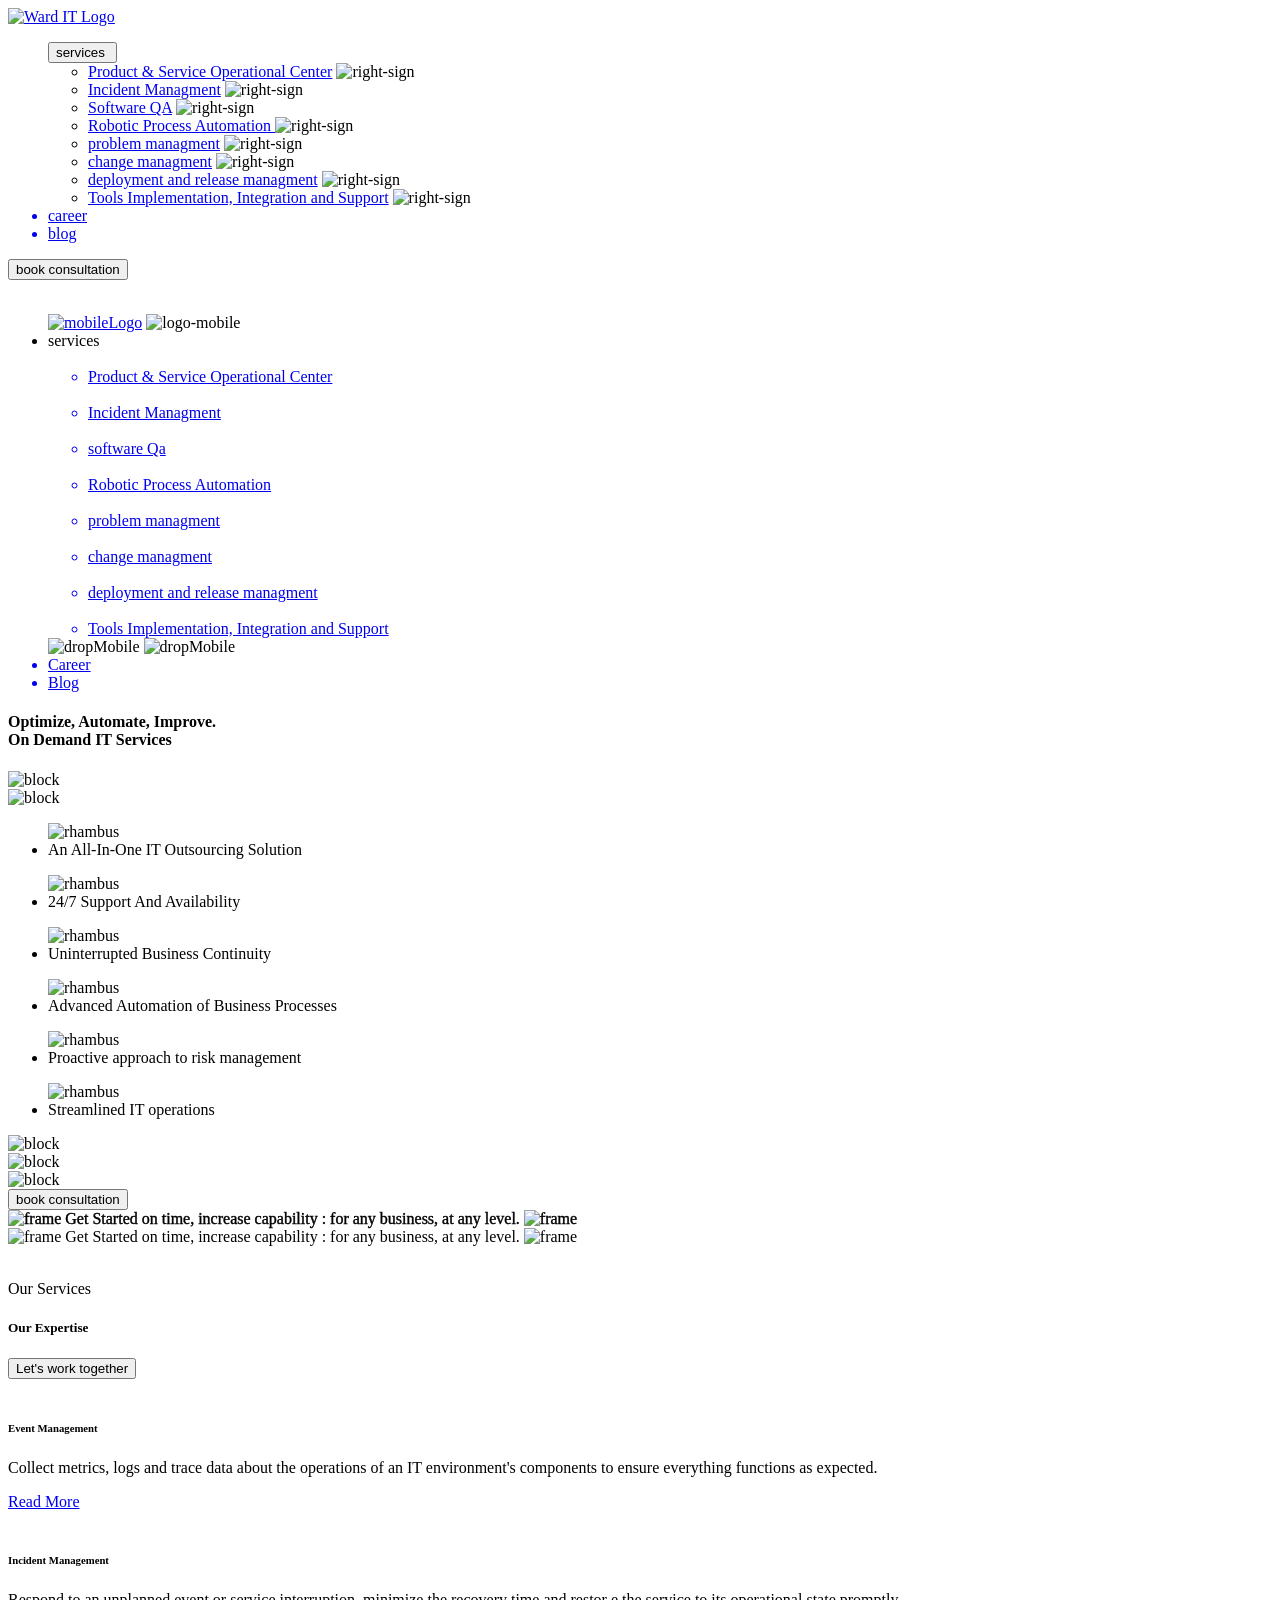
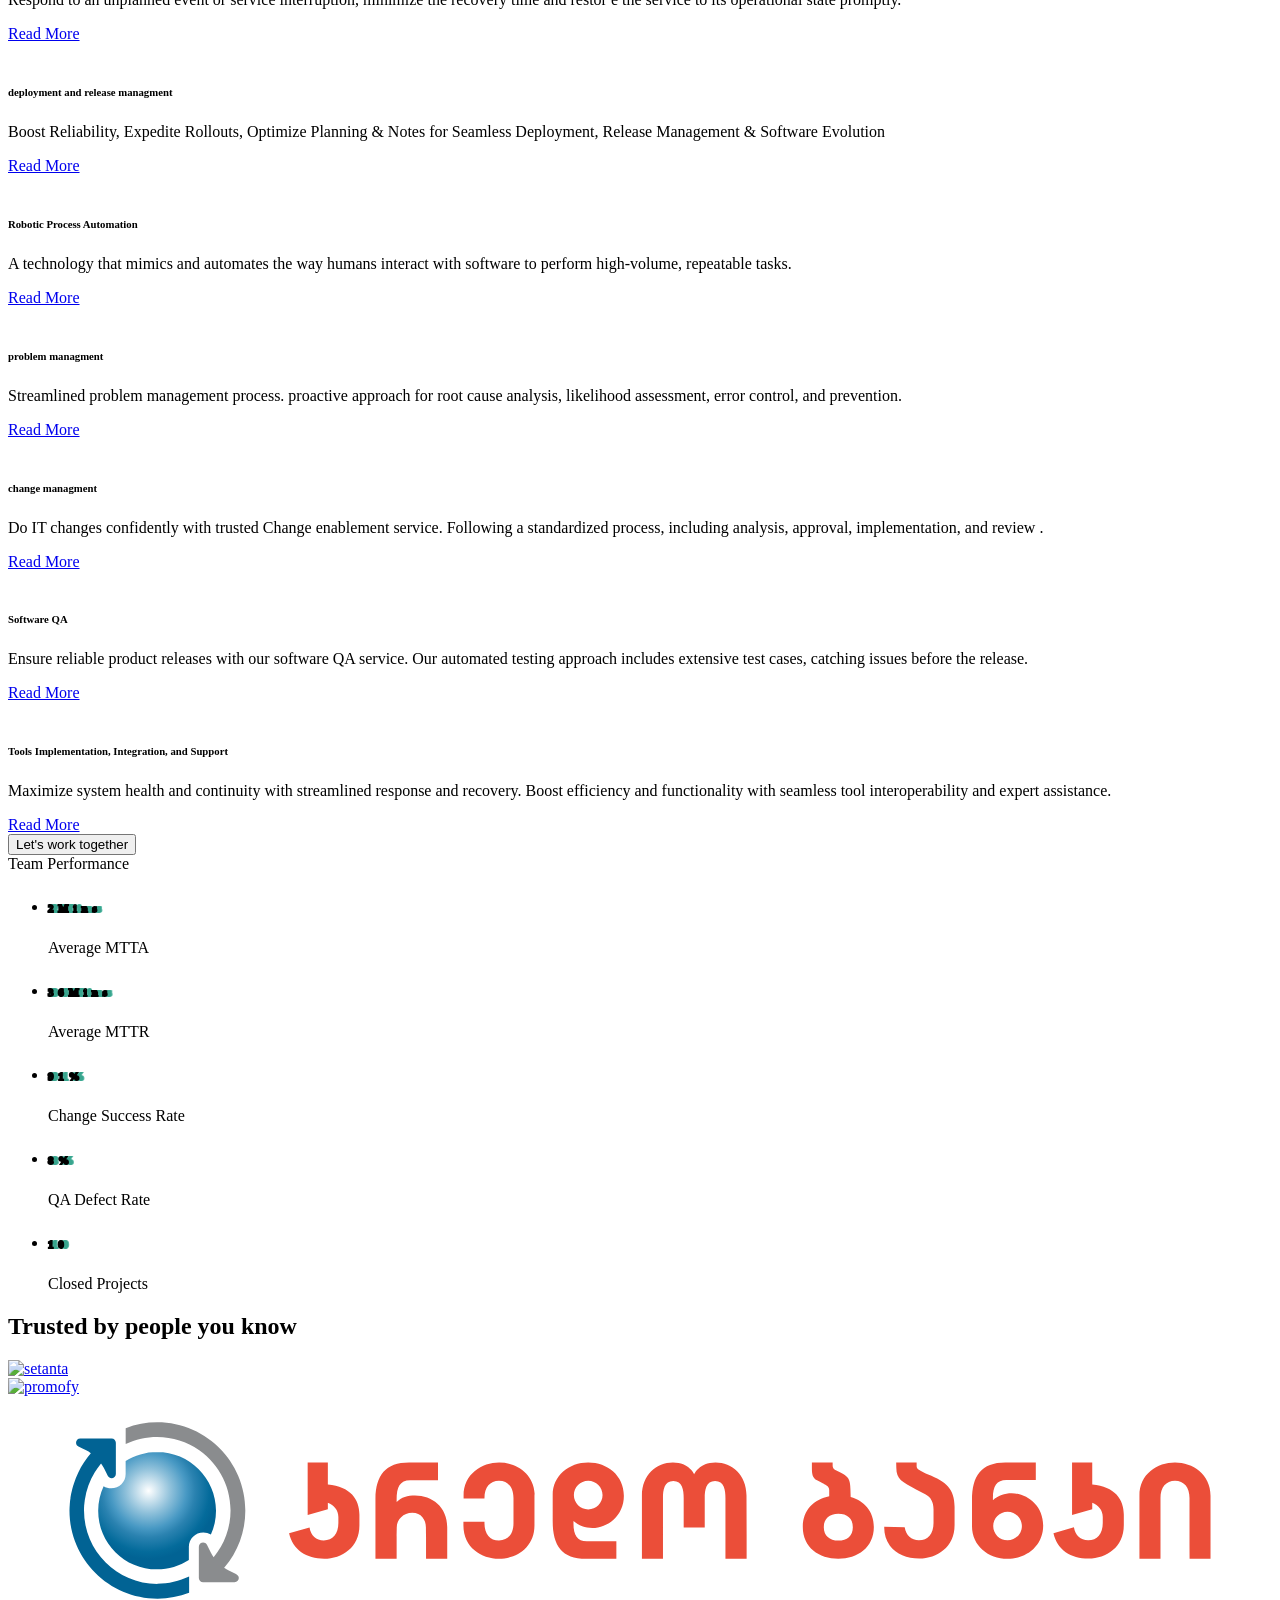
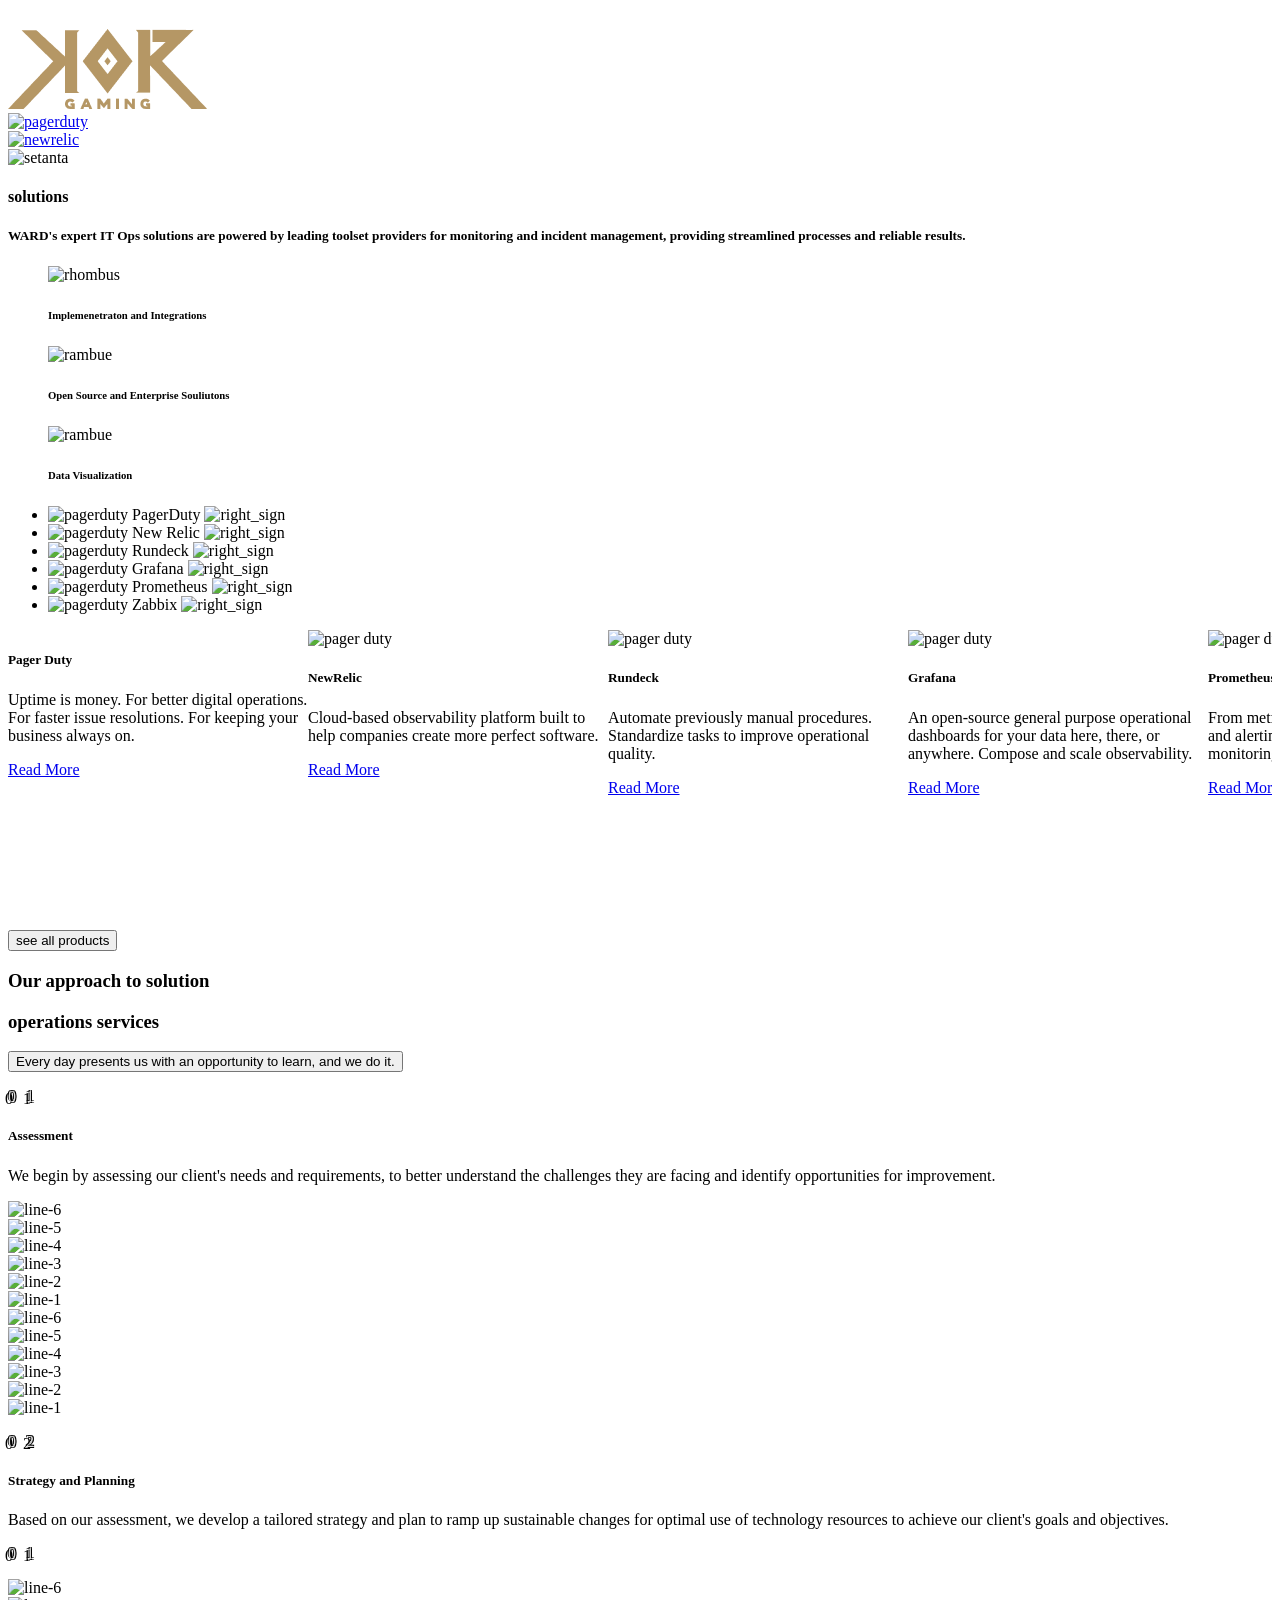
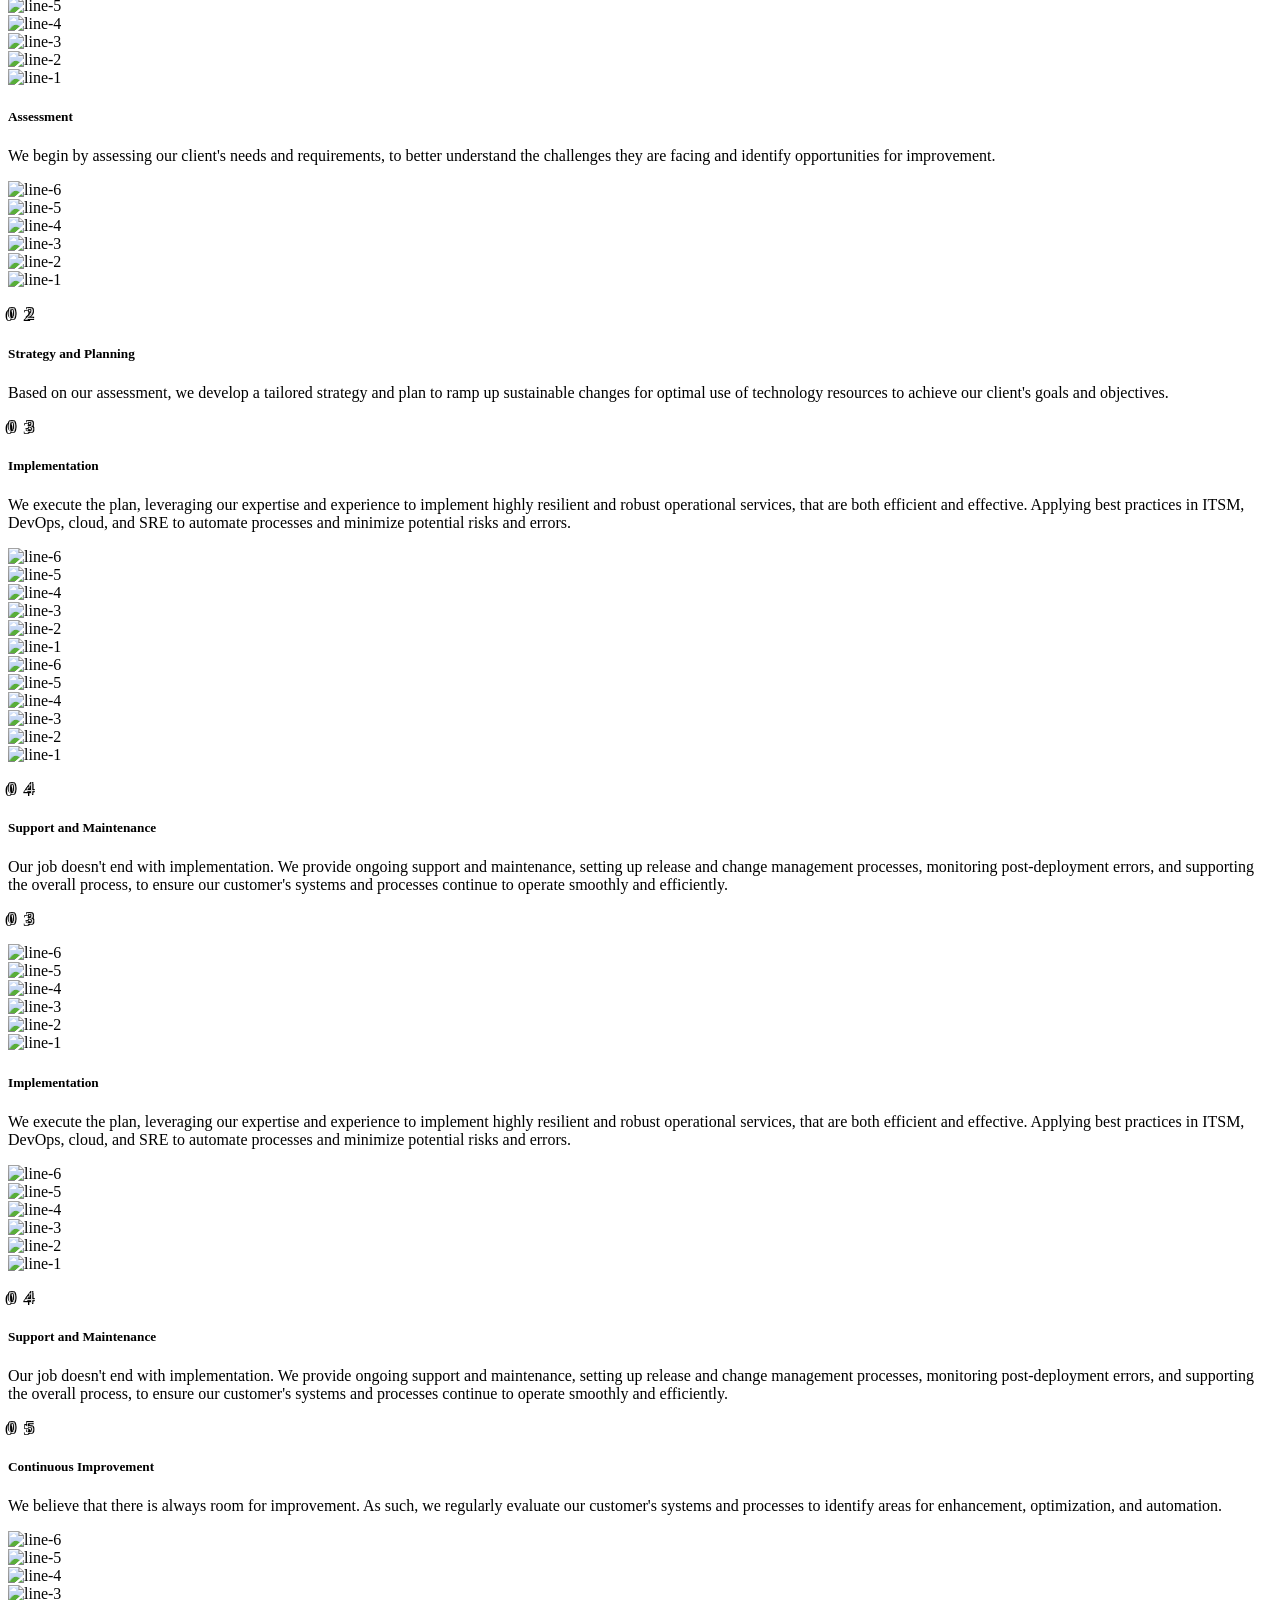
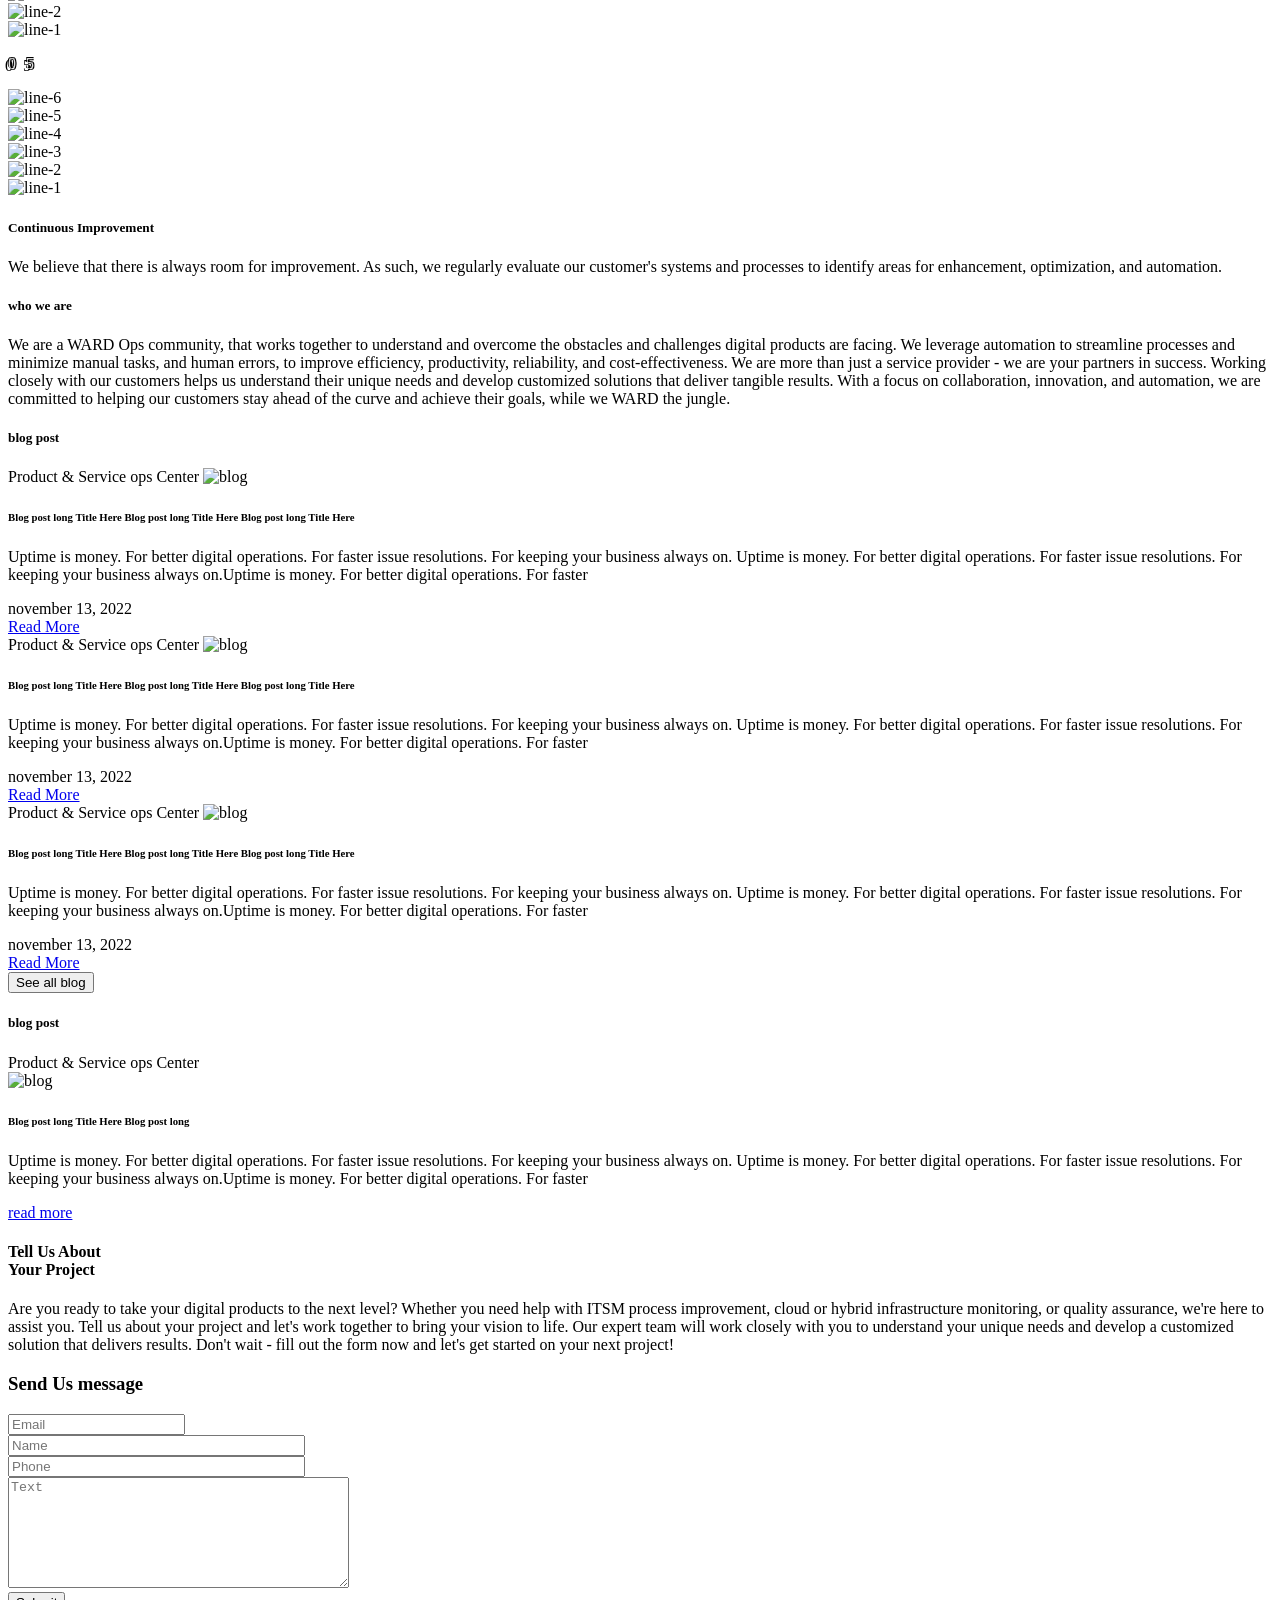
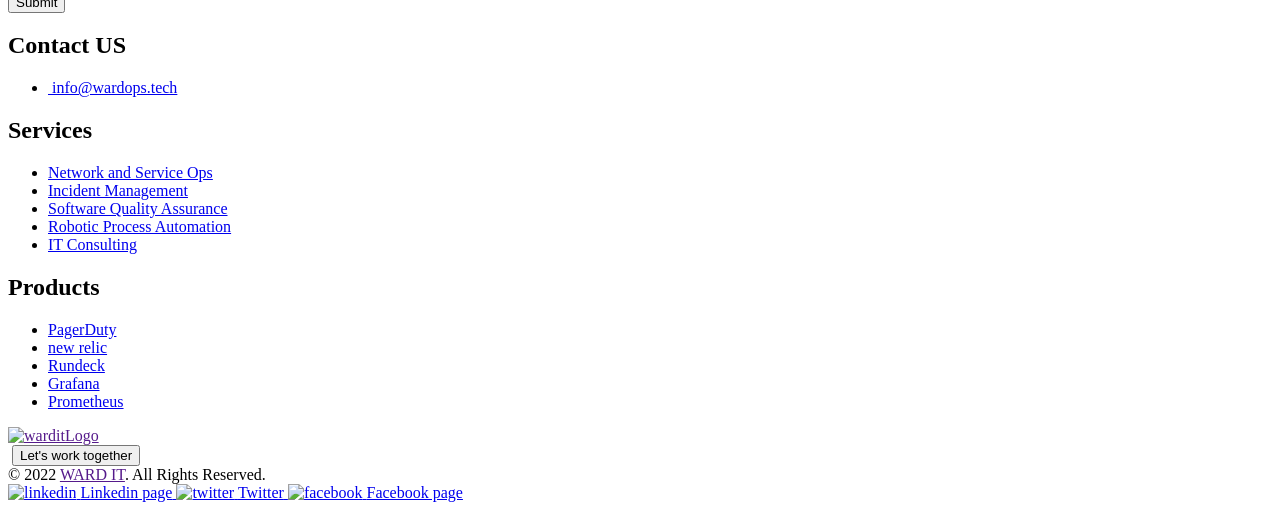
==== index.html @ 25bd75ed "logos" ====
<!DOCTYPE html>
<html lang="en">
   <head>
      <meta charset="UTF-8" />
      <meta http-equiv="X-UA-Compatible" content="IE=edge" />
      <meta name="viewport" content="width=device-width, initial-scale=1.0" />
      <link rel="stylesheet" href="dist/output.css" />
      <link rel="stylesheet" href="src/style.css" />
      <link rel="stylesheet" href="./src/input.css" />
      <link  rel="icon" href="img/common-img/logo-tab.svg">
      <meta name="viewport" content="width=device-width, initial-scale=1, minimum-scale=1, maximum-scale=1" />
      <link rel="stylesheet" href="https://cdn.jsdelivr.net/npm/swiper@9/swiper-bundle.min.css"/>
      <link href="https://assets.calendly.com/assets/external/widget.css" rel="stylesheet">
      <title>Ward Ops</title>
   </head>
   <body>
      <!-- nav bar -->
      <nav id="navbar" class=" navbar bg-wardGreen relative dark:bg-gray-900 border-b-2 border-b-gray-200">
         <div class="flex items-center  w-11/12 m-auto justify-between 2xl:w-9/12 ">
            <div class="flex items-center gap-12">
               <div class="flex items-center gap-4">
                  <a href="index.html" class="flex items-center">
                  <img class="max-lg:py-2" src="img/common-img/logo.svg" alt="Ward IT Logo" />
                  </a>
               </div>
               <div class="items-center hidden lg:flex md:w-auto" id="navbar-sticky">
                  <ul class="flex font-[Roboto] font-normal text-lg leading-6">
                     <div class=" dropdown relative hover:bg-wardSilver flex   hover:border-x hover:font-bold">
                        <div>
                           <button class="flex gap-1 items-end py-6 px-4 capitalize cursor-pointer"  onclick="scrollServices()">
                           <a>services</a>
                           <img src="img/common-img/downward-arrow.svg" alt="">
                           </button>  
                           <div class="dropdown-content hidden absolute z-10 top-[100%] left-[-1%] bg-wardSilver w-[370px]">
                              <div class="flex flex-col  p-2 border-x border-b">
                                 <div>
                                    <ul class="font-thin capitalize">
                                       <li class="flex gap-2 border-b-2 py-2 hover:text-wardGreen hover:gap-3 ">
                                          <a href="network-service.html">Product & Service Operational Center</a>
                                          <img src="img/common-img/right_sign.svg" alt="right-sign">
                                       </li>
                                       <li class="flex gap-2 border-b-2 py-2 hover:text-wardGreen hover:gap-3">
                                          <a href="incident-management.html">Incident Managment</a>
                                          <img src="img/common-img/right_sign.svg" alt="right-sign">
                                       </li>
                                       <li class="flex gap-2 border-b-2 py-2 hover:text-wardGreen hover:gap-3">
                                          <a href="software-qa.html">Software QA</a>
                                          <img src="img/common-img/right_sign.svg" alt="right-sign">
                                       </li>
                                       <li class="flex gap-2 py-2 border-b-2 hover:text-wardGreen hover:gap-3">
                                          <a href="robotic-process.html">Robotic Process Automation </a>
                                          <img  src="img/common-img/right_sign.svg" alt="right-sign">
                                       </li>
                                       <li class="flex gap-2 border-b-2 py-2 hover:text-wardGreen hover:gap-3">
                                         <a href="problem-management.html">problem managment</a>
                                         <img src="img/common-img/right_sign.svg" alt="right-sign">
                                      </li>
                                      <li class="flex gap-2 border-b-2 py-2 hover:text-wardGreen hover:gap-3">
                                         <a href="change-management.html">change managment</a>
                                         <img src="img/common-img/right_sign.svg" alt="right-sign">
                                      </li>
                                      <li class="flex gap-2 border-b-2 py-2 hover:text-wardGreen hover:gap-3">
                                         <a href="realease-deployment-managment.html">deployment and release managment</a>
                                         <img src="img/common-img/right_sign.svg" alt="right-sign">
                                      </li>
                                      <li class="flex gap-2  py-2 hover:text-wardGreen hover:gap-3">
                                       <a href="tools-implementation.html">Tools Implementation, Integration and Support</a>
                                       <img src="img/common-img/right_sign.svg" alt="right-sign">
                                    </li>
                                    </ul>
                                 </div>
                              </div>
                           </div>
                        </div>
                     </div>
                     <div class=" hover:bg-wardSilver hover:border-x hover:font-bold">
                        <!-- <a href="team.html"><li class="mx-4 py-6 capitalize cursor-pointer">team </li></a> -->
                     </div>
                     <div class=" hover:bg-wardSilver hover:border-x hover:font-bold">
                        <a href="career.html"><li class="mx-4 py-6 capitalize cursor-pointer">career</li></a>
                     </div>
                     <div class=" hover:bg-wardSilver hover:border-x hover:font-bold">
                        <a href="blogpost-search.html"><li class="mx-4  py-6 capitalize blog-scroll cursor-pointer" >blog</li></a>
                     </div>
                  </ul>
               </div>
            </div>
            <div class="flex sm:py-1 max-sm:py-0 gap-4">
               <a href="" onclick="Calendly.initPopupWidget({url: 'https://calendly.com/lasha-jojua/ward-ops-book-me'});return false;">
                  <button type="button" class="consultation text-white bg-wardSilver capitalize whitespace-nowrap font-medium border-2 text-sm px-8 py-2.5 text-center mr-2 md:mr-0 max-md:text-xs max-sm:px-2 max-sm:py-1 max-lg:hidden"> book consultation </button>
               </a>
               <div class="flex items-center justify-center lg:hidden">
                  <div class="flex flex-col  relative">
                     <div class="relative">
                        <div class="flex items-baseline cursor-pointer" id="navDrop">
                           <img src="img/common-img/menu-drop.svg" alt="">
                           <path fill-rule="evenodd" d="M10 13.333l6.667-6.666h-13.334L10 13.333zM10 16.667l-6.667-6.666h13.334L10 16.667z"/>
                           </svg>
                        </div>
                     </div>
                  </div>
               </div>
            </div>
         </div>
         <ul class=" hidden duration-500 absolute z-50 pb-5 text-left bg-wardSilver w-full h-[150vh]  capitalize border-2 p-2 text-xl top-[-18%] right-0 mt-2" id="navDropInner">
            <div class="w-11/12 m-auto flex flex-col gap-10">
               <div class="flex pb-2 items-center  justify-between">
                  <a href="index.html"><img class="w-[150px]" src="img/common-img/logo-mobile.svg" alt="mobileLogo"></a>
                  <img class="cursor-pointer" src="img/common-img/navbar-down.svg"  alt="logo-mobile" id="navDropClose">
               </div>
               <li class="capitalize   cursor-pointer">
                  <div class=" flex flex-row justify-between  items-center w-full h-full" id="serviceMobileDropdown">
                     <div class="">services 
                        <div class="absolute w-11/12 hidden    " id="serviceMenuMobile"> 
                           <ul class="flex flex-col gap-5 pt-2 ">
                              <a href="network-service.html">
                                 <div class="flex items-center gap-2 border-b-2 py-2">
                                    <img class="w-[30px] h-[30px]" src="img/services-img/Product service.png" alt="" />
                                    <li class="capitalize whitespace-nowrap  max-sm:text-sm">Product & Service Operational Center</li>
                                 </div>
                              </a>
                              <a href="incident-management.html">
                                 <div class="flex items-center gap-2 border-b-2 py-2">
                                    <img class="w-[30px] h-[30px]" src="img/services-img/incident management.png" alt="" />
                                    <li class="capitalize whitespace-nowrap  max-sm:text-sm">Incident Managment</li>
                                 </div>
                              </a>
                              <a href="software-qa.html">
                                 <div class="flex items-center gap-2 border-b-2 py-2">
                                    <img class="w-[30px] h-[30px]" src="img/services-img/sowftware-QA.png" alt="" />
                                    <li class="capitalize whitespace-nowrap  max-sm:text-sm">software Qa</li>
                                 </div>
                              </a>
                              <a href="robotic-process.html">
                                 <div class="flex items-center gap-2 border-b-2 py-2">
                                    <img class="w-[30px] h-[30px]" src="img/services-img/robotic-process.png" alt="" />
                                    <li class="capitalize whitespace-nowrap  max-sm:text-sm">Robotic Process Automation</li>
                                 </div>
                              </a>
                              <a href="problem-management.html">
                                 <div class="flex items-center gap-2 border-b-2 py-2">
                                    <img class="w-[30px] h-[30px]" src="img/services-img/problem-management.png" alt="" />
                                    <li class="capitalize whitespace-nowrap  max-sm:text-sm">problem managment</li>
                                 </div>
                              </a>
                              <a href="change-management.html">
                                 <div class="flex items-center gap-2 border-b-2 py-2">
                                    <img class="w-[30px] h-[30px]" src="img/services-img/change-management.png" alt="" />
                                    <li class="capitalize whitespace-nowrap  max-sm:text-sm">change managment</li>
                                 </div>
                              </a>
                              <a href="realease-deployment-managment.html">
                                 <div class="flex items-center gap-2 border-b-2 py-2">
                                    <img class="w-[30px] h-[30px]" src="img/services-img/deployment.png" alt="" />
                                    <li class="capitalize whitespace-nowrap  max-sm:text-sm">deployment and release managment</li>
                                 </div>
                              </a>
                              <a href="tools-implementation.html">
                                 <div class="flex items-center gap-2 border-b-2 py-2">
                                    <img class="w-[30px] h-[30px]" src="img/common-img/toolsImlepemtation.svg" alt="" />
                                    <li class="capitalize whitespace-nowrap  max-sm:text-sm">Tools Implementation, Integration and Support</li>
                                 </div>
                              </a>
                           </ul>
                        </div> 
                     </div>
                     <img class=""src="img/common-img/downward-arrow.svg" alt="dropMobile"id="serviceMobileArow_2" >
                     <img class="hidden"  src="img/common-img/downward-arrow-2.svg" alt="dropMobile" id="serviceMobileArow" >
                  </div>
                  </li>
                  <!-- <a href="team.html"><li class=" border-t-2 pt-3 capitalize cursor-pointer">Team</li></a> -->
                  <a href="career.html"><li class="border-t-2 pt-3 capitalize cursor-pointer">Career</li></a>
                  <a href="blogpost-search.html"><li class="border-t-2 pt-3 capitalize cursor-pointer">Blog</li></a>
            </div>
          </ul>
      </nav>
      <!-- init main -->
      <section class="w-full h-[68rem] bg-wardGreen pb-10 pt-40 border-b-2 relative max-lg:h-full max-lg:py-0 max-lg:pt-10">
         <div class="flex w-11/12 m-auto bg-wardGreen 2xl:w-9/12">
            <div class="font-[Roboto] font-normal">
               <!-- init list -->
               <h4 class="inline-block text-[80px] max-lg:pt-20 font-[Policemen] max-lg:text-6xl max-md:text-4xl max-sm:text-3xl max-sm:whitespace-normal"> Optimize, Automate, Improve. <br class="max-xl:hidden" /> On Demand IT Services </h4>
               <!-- landing block for mobile -->
               <div class="flex justify-between gap-10 flex-row lg:hidden">
                  <div class="">
                     <img src="img/big-block/block_1.svg" alt="block" />
                  </div>
                  <div class="">
                     <img src="img/big-block/block_2.svg" alt="block" />
                  </div>
               </div>
               <div class="flex flex-col gap-3">
                  <ul class="flex items-center gap-4 py-2 mt-8 text-2xl">
                     <img src="img/common-img/silver-rhombus.svg" alt="rhambus" />
                     <li class="whitespace-nowrap capitalize max-sm:whitespace-normal max-sm:text-sm"> An All-In-One IT Outsourcing Solution </li>
                  </ul>
                  <ul class="flex items-center gap-4 py-2 text-2xl">
                     <img src="img/common-img/silver-rhombus.svg" alt="rhambus" />
                     <li class="whitespace-nowrap capitalize max-sm:whitespace-normal max-sm:text-sm"> 24/7 Support And Availability </li>
                  </ul>
                  <ul class="flex items-center gap-4 py-2 text-2xl">
                     <img src="img/common-img/silver-rhombus.svg" alt="rhambus" />
                     <li class="whitespace-nowrap capitalize max-sm:whitespace-normal max-sm:text-sm"> Uninterrupted Business Continuity </li>
                  </ul>
                  <ul class="flex items-center gap-4 py-2 text-2xl">
                     <img src="img/common-img/silver-rhombus.svg" alt="rhambus" />
                     <li class="whitespace-nowrap capitalize max-sm:whitespace-normal max-sm:text-sm"> Advanced Automation of Business Processes </li>
                  </ul>
                  <ul class="flex items-center gap-4 py-2 text-2xl">
                     <img src="img/common-img/silver-rhombus.svg" alt="rhambus" />
                     <li class="whitespace-nowrap capitalize max-sm:whitespace-normal max-sm:text-sm"> Proactive approach to risk management </li>
                  </ul>
                  <ul class="flex items-center gap-4 py-2 text-2xl">
                     <img src="img/common-img/silver-rhombus.svg" alt="rhambus" />
                     <li class="whitespace-nowrap capitalize max-sm:whitespace-normal max-sm:text-sm"> Streamlined IT operations</li>
                  </ul>
               </div>
            </div>
            <!-- landing blocks -->
            <div class="max-lg:hidden">
               <div class="absolute left-[63%] top-[24%] max-2xl:top-[30%]">
                  <img class="" src="img/big-block/block_1.svg " alt="block" />
               </div>
               <div class="absolute left-[75%] top-[10%] max-xl:hidden">
                  <img src="img/big-block/block_2.svg" alt="block" />
               </div>
               <div class="absolute left-[91%] top-[30%] max-sm:top-[40%]">
                  <img src="img/big-block/block_3.svg" alt="block" />
               </div>
            </div>
         </div>
         <div class="hidden max-lg:flex max-lg:justify-center max-lg:py-5">
            <a href="" onclick="Calendly.initPopupWidget({url: 'https://calendly.com/lasha-jojua/ward-ops-book-me'});return false;">
            <button type="button" class="consultation text-white bg-wardSilver capitalize whitespace-nowrap font-medium border-2 text-sm px-8 py-2.5 text-center mr-2   "> book consultation </button>
            </a>
         </div>
         <div class="flex mt-8 max-sm:mt-2 max-lg:hidden">
            <div class="w-full flex items-center mt-1 py-2 gap-10 justify-center border-y-2 rotate-[-7.77deg] max-lg:rotate-0">
               <div class="text-slider flex gap-6 items-center ">
                  <img class="w-10 h-full max-md:hidden" src="img/common-img/frame-rhombus.svg" alt="frame"/>
                  <span class="font-[Policemen] whitespace-nowrap text-[44px]  max-2xl:text-[35px] max-xl:text-[30px] max-lg:text-[24px] max-md:text-[18px] max-sm:text-[18px] "> Get Started on time, increase capability : for any business, at any level. </span>
                  <img class="w-10 h-full max-md:hidden" src="img/common-img/frame-rhombus.svg" alt="frame"/>
               </div>
            </div>
         </div>
         <div class="flex mt-8 max-sm:mt-2 lg:hidden">
            <div class="w-full flex items-center mt-1 py-2 gap-10 justify-center border-y-2 rotate-[-7.77deg] max-lg:rotate-0">
               <div class=" flex gap-6 items-center ">
                  <img class="w-10 h-full max-md:hidden" src="img/common-img/frame-rhombus.svg" alt="frame"/>
                  <span class="font-[Policemen] whitespace-nowrap text-[44px]  max-2xl:text-[35px] max-xl:text-[30px] max-lg:text-[24px] max-md:text-[18px] max-sm:text-[12px] "> Get Started on time, increase capability : for any business, at any level. </span>
                  <img class="w-10 h-full max-md:hidden" src="img/common-img/frame-rhombus.svg" alt="frame"/>
               </div>
            </div>
         </div>
         <div onclick=scrollServices()  class="flex cursor-pointer m-auto items-center flex-col gap-2 absolute top-[84%] left-[75%]  max-sm:left-[75%] max-sm:top-[80%] max-lg:hidden">
            <div class="animate-bounce">
               <img src="img/common-img/service-sign.svg" alt="" />
            </div>
            <div class="whitespace-nowrap text-xl font-[Noto Sans] ">
                  <p  class="cursor-pointer">  Our Services</p>
            </div>
         </div>
      </section>
      
      <!-- service section -->
      <section class="bg-wardSilver" id="scrollServices" >
         <div class="w-10/12 m-auto 2xl:w-9/12  md:border-b-2 ">
            <!-- service-header -->
            <div class="border-b-[2px]">
               <div class="flex w-10/12 m-auto justify-between gap-10 max-sm:border-0 max-sm:gap-2">
                  <div class="flex item-center py-8 max-md:justify-center max-md:w-full">
                     <h5 class="uppercase  text-8xl font-[Policemen] max-lg:text-4xl max-sm:text-2xl text-darkGray">Our Expertise </h5>
                  </div>
                  <div class="flex items-center gap-10 max-md:hidden">
                     <div class="w-[2px] h-full bg-[#000]"></div>
                    <a href="career.html"><button class="hover_button text-lg capitalize border-2 py-[12px] px-[48px] bg-wardGreen whitespace-nowrap max-md:text-sm max-md:border-1 max-sm:px-[4px] max-sm:text-sm max-sm:py-[2px]"> Let's work together </button></a>
                  </div>
               </div>
            </div>
            <!-- services divisions -->
            <div class="w-11/12 m-auto 2xl:w-10/12" >
               <div class="flex justify-between border-b-2 gap-10 max-md:flex-col">
                  <!-- service-inner-1 -->
                  <div class="w-[49%] relative service-inner-1  mt-16 max-md:border-b-2 max-md:w-full">
                     <div class="flex items-center gap-10">
                        <img src="img/services-img/Product service.png" alt="" />
                        <h6 class="normal-case font-[Noto Sans] font-medium text-[24px] max-lg:text-[18px] max-sm:text-[14px]"> Event Management</h6>
                     </div>
                     <div class="flex flex-col py-5">
                        <div class="pb-8 max-md:pb-10">
                           <p class="normal-case text-[24px] font-[Noto Sans] max-lg:text-[18px] max-sm:text-[14px]"> Collect metrics, logs and trace data about the operations of an IT environment's components to ensure everything functions as expected.</p>
                        </div>
                        <div class="absolute top-[85%] right-[-2%] max-md:top-[80%] max-md:right-0">
                           <a href="network-service.html"><span class="font-semibold py-2 px-1 md:hover:bg-wardGreen">Read More</span></a>
                        </div>
                     </div>
                  </div>
                  <!-- end service-inner-1 -->
                  <div class="w-[2px] h-[full] bg-[#000]"></div>
                  <!-- service-inner-2 -->
                  <div class="w-[49%] relative service-inner-2 mt-16 max-md:mt-1 max-md:w-full">
                     <div class="flex items-center gap-10">
                        <img src="img/services-img/incident management.png" alt="" />
                        <h6 class="capitalize font-[Noto Sans] font-medium text-[24px] max-lg:text-[18px] max-sm:text-[14px]"> Incident Management </h6>
                     </div>
                     <div class="flex flex-col py-5">
                        <div class="pb-8 max-md:pb-10">
                           <p class="normal-case text-[24px] font-[Noto Sans] max-lg:text-[18px] max-sm:text-[14px]"> Respond to an unplanned event or service interruption, minimize the recovery time and restor e the service to its operational state promptly.</p>
                        </div>
                        <div class="absolute top-[85%] right-[-0%] max-md:top-[80%] max-md:right-0">
                           <a href="incident-management.html"><span class="font-semibold py-2 px-1  md:hover:bg-wardGreen  ">Read More</span></a>
                        </div>
                     </div>
                  </div>
               </div>
               <div class="flex justify-between border-b-2 gap-10 max-md:flex-col">
                  <!-- service-inner-3 -->
                  <div class="w-[49%] relative service-inner-1 mt-16 max-md:border-b-2 max-md:w-full">
                     <div class="flex items-center gap-10">
                        <img src="img/services-img/rocket.png" alt="" />
                        <h6 class="capitalize font-[Noto Sans] font-medium text-[24px] max-lg:text-[18px] max-sm:text-[14px]"> deployment and release managment </h6>
                     </div>
                     <div class="flex flex-col py-5">
                        <div class="pb-8 max-md:pb-10">
                           <p class="normal-case text-[24px] font-[Noto Sans] max-lg:text-[18px] max-sm:text-[14px]"> Boost Reliability, Expedite Rollouts, Optimize Planning & Notes for Seamless Deployment, Release Management & Software Evolution</p>
                        </div>
                        <div class="absolute top-[85%] right-[-2%] max-md:top-[80%] max-md:right-0">
                           <a href="realease-deployment-managment.html"><span class="font-semibold py-2 px-1 md:hover:bg-wardGreen">Read More</span></a>
                        </div>
                     </div>
                  </div> 
                  <!-- end service-inner-3 -->
                  <div class="w-[2px] h-[full] bg-[#000]"></div>
                  <!-- service-inner-4 -->
                  <div class="w-[49%] relative service-inner-2 mt-16 max-md:mt-1 max-md:w-full">
                     <div class="flex items-center gap-10">
                        <img src="img/services-img/robotic-process.png" alt="" />
                        <h6 class="capitalize font-[Noto Sans] font-medium text-[24px] max-lg:text-[18px] max-sm:text-[14px]"> Robotic Process Automation </h6>
                     </div>
                     <div class="flex flex-col py-5">
                        <div class="pb-8 max-md:pb-10">
                           <p class="normal-case text-[24px] font-[Noto Sans] max-lg:text-[18px] max-sm:text-[14px]"> A technology that mimics and automates the way humans interact with software to perform high-volume, repeatable tasks. </p>
                        </div>
                        <div class="absolute top-[85%] right-[-0%] max-md:top-[80%] max-md:right-0">
                           <a href="robotic-process.html"><span class="font-semibold py-2 px-1 md:hover:bg-wardGreen">Read More</span></a>
                        </div>
                     </div>
                  </div>
               </div>
               <div class="flex justify-between border-b-2 gap-10 max-md:flex-col">
                  <!-- service-inner-5 -->
                  <div class="w-[49%] relative service-inner-1 mt-16 max-md:border-b-2 max-md:w-full">
                     <div class="flex items-center gap-10">
                        <img src="img/services-img/idea.png" alt="" />
                        <h6 class="capitalize font-[Noto Sans] font-medium text-[24px] max-lg:text-[18px] max-sm:text-[14px]"> problem managment </h6>
                     </div>
                     <div class="flex flex-col py-5">
                        <div class="pb-8 max-md:pb-10">
                           <p class="normal-case text-[24px] font-[Noto Sans] max-lg:text-[18px] max-sm:text-[14px]"> Streamlined problem management process. proactive approach for root cause analysis, likelihood assessment, error control, and prevention.</p>
                        </div>
                        <div class="absolute top-[85%] right-[-2%] max-md:top-[80%] max-md:right-0">
                           <a href="problem-management.html"><span class="font-semibold py-2 px-1 md:hover:bg-wardGreen">Read More</span></a>
                        </div>
                     </div>
                  </div>
                  <!-- end service-inner-5 -->
                  <div class="w-[2px] h-[full] bg-[#000]"></div>
                  <!-- service-inner-6 -->
                  <div class="w-[49%] relative service-inner-2 mt-16 max-md:mt-1 max-md:w-full">
                     <div class="flex items-center gap-10">
                        <img src="img/services-img/change .png" alt="" />
                        <h6 class="capitalize font-[Noto Sans] font-medium text-[24px] max-lg:text-[18px] max-sm:text-[14px]"> change managment </h6>
                     </div>
                     <div class="flex flex-col py-5">
                        <div class="pb-8 max-md:pb-10">
                           <p class="normal-case text-[24px] font-[Noto Sans] max-lg:text-[18px] max-sm:text-[14px]">Do IT changes confidently with trusted Change enablement service. Following a standardized process, including analysis, approval, implementation, and review .</p>
                        </div>
                        <div class="absolute top-[85%] right-[-0%] max-md:top-[80%] max-md:right-0">
                           <a href="change-management.html"><span class="font-semibold  py-2 px-1 md:hover:bg-wardGreen">Read More</span></a>
                        </div>
                     </div>
                  </div>
               </div>
               <div class="flex justify-between gap-10 max-md:gap-2 max-md:flex-col">
                  <!-- service-inner-7 -->
                  <div class="w-[49%] relative service-inner-1 mt-16 max-md:border-b-2 max-md:w-full">
                     <div class="flex items-center gap-10">
                        <img src="img/services-img/sowftware-QA.png" alt="" />
                        <h6 class="capitalize font-[Noto Sans] font-medium text-[24px] max-lg:text-[18px] max-sm:text-[14px]"> Software QA </h6>
                     </div>
                     <div class="flex flex-col py-5">
                        <div class="pb-8 max-md:pb-10">
                           <p class="normal-case text-[24px] font-[Noto Sans] max-lg:text-[18px] max-sm:text-[14px]">Ensure reliable product releases with our software QA service. Our automated testing approach includes extensive test cases, catching issues before the release.</p>
                        </div>
                        <div class="absolute top-[85%] right-[-2%] max-md:top-[80%] max-md:right-0">
                           <a href="software-qa.html"><span class="font-semibold py-2 px-1 md:hover:bg-wardGreen">Read More</span></a>
                        </div>
                     </div>
                  </div>
                  <!-- end service-inner-7 -->
                  <div class="w-[2px] h-[full] bg-[#000]"></div>
                  <!-- service-inner-8 -->
                  <div class="w-[49%] relative service-inner-1 mt-16 max-md:border-b-2 max-md:w-full">
                     <div class="flex items-center gap-10">
                        <img src="img/services-img/tools.svg" alt="" />
                        <h6 class="capitalize font-[Noto Sans] font-medium text-[24px] max-lg:text-[18px] max-sm:text-[14px]"> Tools Implementation, Integration, and Support  </h6>
                     </div>
                     <div class="flex flex-col py-5">
                        <div class="pb-8 max-md:pb-10">
                           <p class="normal-case text-[24px] font-[Noto Sans] max-lg:text-[18px] max-sm:text-[14px]">Maximize system health and continuity with streamlined response and recovery. Boost efficiency and functionality with seamless tool interoperability and expert assistance.</p>
                        </div>
                        <div class="absolute top-[85%] right-[-0%] max-md:top-[80%] max-md:right-0">
                           <a href="tools-implementation.html"><span class="font-semibold py-2 px-1 md:hover:bg-wardGreen">Read More</span></a>
                        </div>
                     </div>
                  </div>
               </div>
            </div>
            <div class=" flex justify-center  md:hidden py-12">
               <div class="  bg-[#000]"></div>
               <a href="career.html"><button class=" text-lg capitalize border-2 mt-[10px] py-[12px] px-[48px] bg-wardGreen whitespace-nowrap max-md:text-sm max-md:border-1 max-sm:px-[6px] max-sm:text-sm max-sm:py-2 "> Let's work together </button></a>
            </div>
         </div>
      </section>
      <!-- service end -->
      <!-- performance metrics -->
      <section class="bg-wardSilver">
        <div class="w-10/12 m-auto pt-[100px] 2xl:w-9/12">
            <div class="flex justify-center">
               <span class="font-[Policemen] text-8xl uppercase  text-center p-12 border-t-2 border-b-2 bg-wardGreen max-md:text-4xl text-darkGray">Team Performance</span>
            </div>
            <div class="pt-20 counters">
               <ul class="flex flex-row gap-2 items-center lg:items-baseline  justify-between max-lg:flex-col max-lg:gap-5 max-lg:  max-lg:justify-center">
                  <li class="flex flex-col text-center gap-8 items-center">
                     <h6 class="mymove_2 text-right font-[sans-serif] text-[70px] leading-[55px] font-bold counter" >2Mins</h6>
                     <span class="capitalize text-[18px] leading-[27px] font-[sans-serif] font-medium">Average MTTA</span>
                  </li>
                  <li class="flex flex-col text-center gap-8 items-center">
                     <h6 class="mymove_2 text-right font-[sans-serif] text-[70px] leading-[55px] font-bold counter" >36Mins</h6>
                     <span class="capitalize text-[18px] leading-[27px] font-[sans-serif] font-medium">Average MTTR</span>
                  </li>
                  <li class="flex flex-col  text-center gap-8 items-center">
                     <h6 class="mymove_2 text-right font-[sans-serif] text-[70px] leading-[55px] font-bold counter" >91%</h6>
                     <span class="capitalize text-[18px] leading-[27px] font-[sans-serif] font-medium">Change Success Rate</span>
                  </li>
                  <li class="flex flex-col text-center gap-8 items-center">
                     <h6 class="mymove_2 text-right font-[sans-serif] text-[70px] leading-[55px] font-bold counter" >8%</h6>
                     <span class="capitalize text-[18px] leading-[27px] font-[sans-serif] font-medium">QA Defect Rate</span>
                  </li>
                  <li class="flex flex-col text-center gap-8 items-center">
                     <h6 class="mymove_2 text-right font-[sans-serif] text-[70px] leading-[55px] font-bold counter" >10</h6>
                     <span class="capitalize text-[18px] leading-[27px] font-[sans-serif] font-medium">Closed Projects</span>
                  </li>
               </ul>
            </div>
         </div>
      </section>
      <!-- customers -->
      <section class="bg-wardSilver">
         <div>
            <div class="flex justify-center pt-20 py-10">
               <h2 class=" uppercase whitespace-nowrap text-8xl font-[Policemen] bg-wardGreen max-md:text-xl max-lg:text-4xl  p-6 border-y-2 text-darkGray "> Trusted by people you know </h2>
            </div>
            <div class="w-full max-lg:hidden">
               <div class=" border-2  m-auto py-10  ">
                  <div class="flex  justify-center  gap-16 items-center">  
                     <div class="w-[150px] h-[40px]">
                        <a href="https://app.setantasports.com" target="_blank">
                        <img src="img/common-img/setanta.png" alt="setanta">
                     </a>
                     </div>
                     <div class="w-[150px] h-[full] ">
                        <a href="https://www.promofy.app/" target="_blank">
                        <img src="img/common-img/prom.png" alt="promofy">
                     </a>
                     </div>
                     <div class="w-[150px] h-[full] ">
                        <a href="https://www.credo.ge/" target="_blank">
                        <img src="img/common-img/Credo.svg" alt="credo">
                     </a>
                     </div>
                     <div class="w-[150px] h-[full] ">
                        <a href="" target="_blank">
                        <img src="img/common-img/Kor.png" alt="Kor">
                     </a>
                     </div>
                     <div class="w-[150px] h-[full] ">
                        <a href="https://www.pagerduty.com/" target="_blank">
                        <img src="img/partners/pagerduty-2.svg" alt="pagerduty">
                     </a>
                     </div>
                     <div class="w-[150px] h-[full] ">
                        <a href="https://newrelic.com/lp/developersignup-wglp?utm_medium=cpc&utm_source=google&utm_campaign=EVER-GREEN_BRAND_SEARCH_BRAND_EMEA_CENTRAL_EN&utm_network=g&utm_keyword=new%20relic&utm_device=c&_bt=665547826057&_bm=e&_bn=g&cq_cmp=12301448298&cq_con=117946535935&cq_plac=&l5_source=googleads&l5_cid=12301448298&l5_adid=665547826057&mkt_network=g&gad_source=1&gclid=Cj0KCQjwsoe5BhDiARIsAOXVoUvU7EvWDFrcVA6Jgq5ucBySImRAiFpChsnuli7-ZtORIddhIMX5jxcaAnNcEALw_wcB" target="_blank">
                        <img src="img/partners/newrelic.svg" alt="newrelic">
                     </a>
                     </div>
                  </div>
               </div>
            </div>
           
            <div class="w-full lg:hidden ">
               <div class="swiper mySwiper_1 border-2">
                  <div class="swiper-wrapper flex items-center ">
                     <div class="swiper-slide pl-3">
                        <div class="py-10">
                           <img src="img/common-img/setanta.png" alt="setanta">
                        </div>
                     </div>
                     <div class="swiper-slide">
                        <div class="py-10">
                           <img src="img/common-img/prom.png" alt="promofy">
                        </div>
                     </div>
                     <div class="swiper-slide">
                        <div class="py-10">
                           <img src="img/partners/pagerduty-2.svg" alt="pagerduty">
                        </div>
                     </div>
                     <div class="swiper-slide pr-3">
                        <div class="py-10 ">
                           <img src="img/partners/newrelic.svg" alt="newrelic">
                        </div>
                     </div>
                  </div>
               </div>
            </div>
         </div>
      </section>
      <!-- product inner -->
      <section class='bg-wardSilver pt-[100px]'>
         <div class="flex w-11/12 m-auto border-t-[2px] border-b-[2px] max-lg:flex-col max-lg:border-b-0 2xl:w-9/12">
            <div class="flex w-[40%] items-center justify-center bg-wardGreen max-lg:w-full max-lg:py-5 max-lg:border-b-2">
               <h4 class="uppercase font-[Policemen] py-14 px-[70px] text-8xl max-xl:text-6xl max-sm:text-4xl"> solutions </h4>
            </div>
            <div class="flex flex-col p-10 gap-2 border-l-[2px] max-lg:border-l-0 max-lg:border-b-2">
               <h5 class="font-[Roboto] font-normal text-[21px] text-darkGray leading-[28px]">WARD's expert IT Ops solutions are powered by leading toolset providers for monitoring and incident management, providing streamlined processes and reliable results.</h5>
               <ul class="flex items-center gap-5 mt-5">
                  <img src="img/common-img/green-rhombus.svg" alt="rhombus" />
                  <h6 class="font-[Roboto] font-normal text-[18px] text-darkGray leading-[24px]">Implemenetraton and Integrations</h6>
               </ul>
               <ul class="flex items-center gap-5">
                  <img src="img/common-img/green-rhombus.svg" alt="rambue" />
                  <h6 class="font-[Roboto] font-normal text-[18px] text-darkGray leading-[24px]">Open Source and Enterprise Souliutons</h6>
               </ul>
               <ul class="flex items-center gap-5">
                  <img src="img/common-img/green-rhombus.svg" alt="rambue" />
                  <h6 class="font-[Roboto] font-normal text-[18px] text-darkGray leading-[24px]">Data ​Visualization</h6>
               </ul>
            </div>
         </div>
      </section>
      <section class="bg-wardSilver">
         <div class="flex items-start w-9/12 m-auto gap-5 py-20  2xl:w-8/12 max-lg:flex-col max-lg:gap-10 ">
            <div class="w-[40%] max-lg:w-full  max-lg:items-center max-lg:hidden">
               <ul class="flex flex-col   gap-5">
                  <li class="flex  items-center gap-6  " onclick="goToSlide(0)">
                     <div class="flex sliderHover  gap-5 p-1 cursor-pointer items-center hover:bg-wardGreen " id="sliderHover">
                        <img src="img/products/PageDuty.svg" alt="pagerduty">
                        <span class="block text-2xl capitalize ">PagerDuty</span>
                        <img class="rightSign_none hidden" src="img/common-img/rightSign.svg" alt="right_sign" id="rightSign_none">
                     </div>
                  </li>
                  <li class="flex  items-center gap-6  " onclick="goToSlide(1)">
                     <div class="flex sliderHover  gap-5 p-1 cursor-pointer items-center hover:bg-wardGreen " id="sliderHover">
                        <img src="img/products/NewRelic.svg" alt="pagerduty">
                        <span class="block text-2xl capitalize ">New Relic</span>
                        <img class="rightSign_none  hidden" src="img/common-img/rightSign.svg" alt="right_sign" id="rightSign_none">
                     </div>
                  </li>
                  <li class="flex  items-center gap-6  " onclick="goToSlide(2)">
                     <div class="flex sliderHover  gap-5 p-1 cursor-pointer items-center hover:bg-wardGreen " id="sliderHover">
                        <img src="img/products/Rundeck.svg" alt="pagerduty">
                        <span class="block text-2xl capitalize ">Rundeck</span>
                        <img class="rightSign_none  hidden" src="img/common-img/rightSign.svg" alt="right_sign" id="rightSign_none">
                     </div>
                  </li>
                  <li class="flex  items-center gap-6  " onclick="goToSlide(3)">
                     <div class="flex sliderHover  gap-5 p-1 cursor-pointer items-center hover:bg-wardGreen " id="sliderHover">
                        <img src="img/products/Grafana.svg" alt="pagerduty">
                        <span class="block text-2xl capitalize ">Grafana</span>
                        <img class="rightSign_none  hidden" src="img/common-img/rightSign.svg" alt="right_sign" id="rightSign_none">
                     </div>
                  </li>
                  <li class="flex  items-center gap-6 " onclick="goToSlide(4)">
                     <div class="flex sliderHover  gap-5 p-1 cursor-pointer items-center hover:bg-wardGreen " id="sliderHover">
                        <img src="img/products/prometheusio.svg" alt="pagerduty">
                        <span class="block text-2xl capitalize ">Prometheus</span>
                        <img class="rightSign_none  hidden" src="img/common-img/rightSign.svg" alt="right_sign" id="rightSign_none">
                     </div>
                  </li>
                  <li class="flex  items-center gap-6  " onclick="goToSlide(5)">
                     <div class="flex sliderHover  gap-5 p-1 cursor-pointer items-center hover:bg-wardGreen " id="sliderHover">
                        <img src="img/products/zabbix.svg" alt="pagerduty">
                        <span class="block text-2xl capitalize ">Zabbix</span>
                        <img class="rightSign_none  hidden" src="img/common-img/rightSign.svg" alt="right_sign" id="rightSign_none">
                     </div>
                  </li>
               </ul>
            </div>
            <div class=" flex flex-col  items-center  w-[60%] max-lg:w-full">
               <div class="w-full py-12 swiper mySwiper_main ">
                  <div class="swiper-wrapper pb-10">
                    <div class="swiper-slide main-slider ">
                     <div class="flex flex-col gap-5 p-5   w-full h-full items-center justify-center text-center bg-wardSilver border-2">
                        <img class="h-10 w-10" src="img/products/PageDuty.svg" alt="">
                        <h5 class="capitalize text-2xl">Pager Duty</h5>
                        <p class="font-light">Uptime is money. For better digital operations. For faster issue resolutions. For keeping your business always on. </p>
                        <a href="incident-management.html"><span class="font-semibold py-1 px-1 md:hover:bg-wardGreen">Read More</span></a>
                     </div>
                    </div>
                    <div class="swiper-slide main-slider">
                     <div class="flex flex-col gap-5 p-4 w-full h-full items-center justify-center text-center bg-wardSilver border-2">
                        <img class="h-10 w-10" src="img/products/NewRelic.svg" alt="pager duty">
                        <h5 class="capitalize text-2xl">NewRelic</h5>
                        <p class="font-light">Cloud-based observability platform built to help companies create more perfect software. </p>
                        <a href="tools-implementation.html"><span class="font-semibold py-1 px-1 md:hover:bg-wardGreen">Read More</span></a>
                     </div>
                   </div>
                   <div class="swiper-slide main-slider">
                     <div class="flex flex-col gap-5 p-4 w-full h-full items-center justify-center text-center bg-wardSilver border-2">
                        <img class="h-10 w-10" src="img/products/Rundeck.svg" alt="pager duty">
                        <h5 class="capitalize text-2xl">Rundeck</h5>
                        <p class="font-light">Automate previously manual procedures. Standardize tasks to improve operational quality.</p>
                        <a href="software-qa.html"><span class="font-semibold py-1 px-1 md:hover:bg-wardGreen">Read More</span></a>
                     </div>
                   </div>
                   <div class="swiper-slide main-slider ">
                     <div class="flex flex-col gap-5 p-5   w-full h-full items-center justify-center text-center bg-wardSilver border-2">
                        <img class="h-10 w-10" src="img/products/Grafana.svg" alt="pager duty">
                        <h5 class="capitalize text-2xl">Grafana</h5>
                        <p class="font-light">An open-source general purpose operational dashboards for your data here, there, or anywhere. Compose and scale observability.</p>
                        <a href="tools-implementation.html"><span class="font-semibold py-1 px-1 md:hover:bg-wardGreen">Read More</span></a>
                     </div>
                   </div>

                   <div class="swiper-slide main-slider">
                     <div class="flex flex-col gap-5 p-4 w-full h-full items-center justify-center text-center bg-wardSilver border-2">
                        <img class="h-10 w-10" src="img/products/prometheusio.svg" alt="pager duty">
                        <h5 class="capitalize text-2xl">Prometheus</h5>
                        <p class="font-light">From metrics to insight Power your metrics and alerting with the leading open-source monitoring solution.</p>
                        <a href="tools-implementation.html"><span class="font-semibold py-1 px-1 md:hover:bg-wardGreen">Read More</span></a>
                     </div>
                   </div>
                   <div class="swiper-slide main-slider">
                     <div class="flex flex-col gap-5 p-4 w-full h-full items-center justify-center text-center bg-wardSilver border-2">
                        <img class="h-10 w-10" src="img/products/zabbix.svg" alt="pager duty">
                        <h5 class="capitalize text-2xl">Zabbix</h5>
                        <p class="font-light">Monitor anything Get a single pane of glass view of your whole IT infrastructure stack</p>
                        <a href="tools-implementation.html"><span class="font-semibold py-1 px-1 md:hover:bg-wardGreen">Read More</span></a>
                     </div>
                  </div>
                  </div>
                  <div  class="swiper-pagination"></div>
                </div>

               <a href="network-service.html"><button
                  class="hover_button text-md capitalize border-2 py-[12px] px-[48px] bg-wardGreen whitespace-nowrap max-md:text-sm max-md:border-1  mt-5"
                  >
               see all products
               </button></a>
            </div>
         </div>
      </section>
      <!-- end solution -->
      <!-- operation section -->
      <section class="bg-wardSilver">
         <div class="w-2/3 m-auto flex flex-col gap-8 pt-10 max-md:pt-5">
            <div class="flex justify-center">
               <h3 class="font-[Policemen] text-8xl  whitespace-nowrap max-2xl:text-6xl max-lg:text-6xl max-sm:text-4xl">Our approach to solution </h3>
            </div>
            <div class="flex justify-center">
               <h3 class="font-[Policemen] text-8xl whitespace-nowrap max-2xl:text-6xl  max-lg:text-6xl max-sm:text-4xl">operations services</h3>
            </div>
            <div class="flex justify-center">
               <button class="text-normal px-8 py-2 bg-wardGreen text-2xl whitespace-nowrap max-lg:text-sm max-lg:px-2 max-sm:whitespace-normal">Every day presents us with an opportunity to learn, and we do it.</button>
            </div>
         </div>
         <!-- operation solution inner -->
         <!-- operation 01 and 02 desktop -->
         <div class="w-9/12 m-auto flex flex-col py-8 max-md:py-4 2xl:w-8/12 max-md:hidden">
            <div class="max-md:hidden">
               <div class="flex items-center max-md:flex-col max-md:gap-10 pt-10">
                  <div class="flex flex-col gap-5 w-1/2 max-lg:w-full max-sm:gap-2">
                     <div class="flex gap-5 items-stretch max-md:gap-2 max-md:h-[150px]">
                        <p class=" mymove font-[Roboto] text-9xl font-extrabold max-md:text-8xl max-md:pt-3">01</p>
                     </div>
                     <h5 class="capitalize font-normal text-2xl max-md:text-xl">Assessment</h5>
                     <p class="text-lg max-md:text-sm">We begin by assessing our client's needs and requirements, to better understand the challenges they are facing and identify opportunities for improvement.</p>
                  </div>
                  <div class="flex justify-center items-center w-1/2 max-md:hidden">
                     <div class="relative w-6/12 m-auto h-[200px] ramboues">
                        <div class="absolute z-0"><img src="img/common-img/lines/line-6.svg" alt="line-6"></div>
                        <div class="absolute z-0 left-2 top-[10px] stage-5"><img src="img/common-img/lines/line-5.svg" alt="line-5"></div>
                        <div class="absolute z-0 left-4 top-[20px] stage-4"><img src="img/common-img/lines/line-4.svg" alt="line-4"></div>
                        <div class="absolute z-0 left-6 top-[30px] stage-3"><img src="img/common-img/lines/line-3.svg" alt="line-3"></div>
                        <div class="absolute z-0 left-8 top-[40px] stage-2"><img src="img/common-img/lines/line-2.svg" alt="line-2"></div>
                        <div class="absolute z-0 left-10 top-[50px] stage-1"><img src="img/common-img/lines/line-1.svg" alt="line-1"></div>
                     </div>
                  </div>
               </div>
               <div class="flex items-center max-md:flex-col max-md:gap-10 pt-10 max-md:hidden">
                  <div class="flex justify-center items-center w-1/2 max-md:hidden">
                     <div class="relative w-6/12 m-auto h-[200px] ramboues">
                        <div class="absolute z-0"><img src="img/common-img/lines/line-6.svg" alt="line-6"></div>
                        <div class="absolute z-0 left-2 top-[10px] stage-5"><img src="img/common-img/lines/line-5.svg" alt="line-5"></div>
                        <div class="absolute z-0 left-4 top-[20px] stage-4"><img src="img/common-img/lines/line-4.svg" alt="line-4"></div>
                        <div class="absolute z-0 left-6 top-[30px] stage-3"><img src="img/common-img/lines/line-3.svg" alt="line-3"></div>
                        <div class="absolute z-0 left-8 top-[40px] stage-2"><img src="img/common-img/lines/line-2.svg" alt="line-2"></div>
                        <div class="absolute z-0 left-10 top-[50px] stage-1"><img src="img/common-img/lines/line-1.svg" alt="line-1"></div>
                     </div>
                  </div>
                  <div class="flex flex-col gap-5 w-1/2 max-lg:w-full max-sm:gap-2">
                     <p class="w-full mymove text-right font-[Roboto] text-9xl font-extrabold max-md:text-8xl max-md:pt-3">02</p>
                     <h5 class="capitalize text-right font-normal text-2xl max-md:text-xl">Strategy and Planning</h5>
                     <p class="text-lg text-right max-md:text-sm">Based on our assessment, we develop a tailored strategy and plan to ramp up sustainable changes for optimal use of technology resources to achieve our client's goals and objectives.</p>
                  </div>
               </div>
            </div>
         </div>
         <!-- end -->
         <!-- operation 01 and 02 mobile -->
         <div class="w-9/12 m-auto flex flex-col pt-7  md:hidden">
            <div class="flex  w-full ">
               <div class="w-1/2  flex pt-3">
                  <p class="mymove font-[Roboto] text-8xl font-extrabold">01</p>
               </div>
               <div class="w-1/2 h-[120px] ">
                  <div class="relative  ramboues left-0 right-0">
                     <div class="absolute z-0 left-6 "><img src="img/common-img/lines/line-6.svg" alt="line-6"></div>
                     <div class="absolute z-0 left-8 top-[10px] stage-5"><img src="img/common-img/lines/line-5.svg" alt="line-5"></div>
                     <div class="absolute z-0 left-10 top-[20px] stage-4"><img src="img/common-img/lines/line-4.svg" alt="line-4"></div>
                     <div class="absolute z-0 left-12 top-[30px] stage-3"><img src="img/common-img/lines/line-3.svg" alt="line-3"></div>
                     <div class="absolute z-0 left-14 top-[40px] stage-2"><img src="img/common-img/lines/line-2.svg" alt="line-2"></div>
                     <div class="absolute z-0 left-16 top-[50px] stage-1"><img src="img/common-img/lines/line-1.svg" alt="line-1"></div>
                  </div>
               </div>
            </div>
            <div>
               <h5 class="capitalize text-left font-normal text-2xl max-md:text-xl">Assessment</h5>
               <p class="text-lg text-left max-md:text-sm">We begin by assessing our client's needs and requirements, to better understand the challenges they are facing and identify opportunities for improvement.</p>
            </div>
         </div>
         <div class="w-9/12 m-auto flex flex-col pt-7  md:hidden ">
            <div class="flex   w-full ">
               <div class="w-1/2 h-[120px] ">
                  <div class="relative  ramboues left-0 right-0">
                     <div class="absolute z-0 left-6 "><img src="img/common-img/lines/line-6.svg" alt="line-6"></div>
                     <div class="absolute z-0 left-8 top-[10px] stage-5"><img src="img/common-img/lines/line-5.svg" alt="line-5"></div>
                     <div class="absolute z-0 left-10 top-[20px] stage-4"><img src="img/common-img/lines/line-4.svg" alt="line-4"></div>
                     <div class="absolute z-0 left-12 top-[30px] stage-3"><img src="img/common-img/lines/line-3.svg" alt="line-3"></div>
                     <div class="absolute z-0 left-14 top-[40px] stage-2"><img src="img/common-img/lines/line-2.svg" alt="line-2"></div>
                     <div class="absolute z-0 left-16 top-[50px] stage-1"><img src="img/common-img/lines/line-1.svg" alt="line-1"></div>
                  </div>
               </div>
               <div class="w-1/2  flex justify-end pt-3">
                  <p class="mymove  text-right font-[Roboto] text-8xl font-extrabold">02</p>
               </div>
            </div>
            <div>
               <h5 class="capitalize text-right font-normal text-2xl max-md:text-xl">Strategy and Planning</h5>
               <p class="text-lg text-right max-md:text-sm">Based on our assessment, we develop a tailored strategy and plan to ramp up sustainable changes for optimal use of technology resources to achieve our client's goals and objectives.</p>
            </div>
         </div>
         <!-- operation 03 and 04 desktop -->
         <div class="w-9/12 m-auto flex flex-col py-8 max-md:py-4 2xl:w-8/12 max-md:hidden">
            <div class="max-md:hidden">
               <div class="flex items-center max-md:flex-col max-md:gap-10 pt-10">
                  <div class="flex flex-col gap-5 w-1/2 max-lg:w-full max-sm:gap-2">
                     <div class="flex gap-5 items-stretch max-md:gap-2 max-md:h-[150px]">
                        <p class="mymove font-[Roboto] text-9xl font-extrabold max-md:text-8xl max-md:pt-3">03</p>
                     </div>
                     <h5 class="capitalize font-normal text-2xl max-md:text-xl">Implementation</h5>
                     <p class="text-lg max-md:text-sm">We execute the plan, leveraging our expertise and experience to implement highly resilient and robust operational services, that are both efficient and effective. Applying best practices in ITSM, DevOps, cloud, and SRE to automate processes and minimize potential risks and errors.</p>
                  </div>
                  <div class="flex justify-center items-center w-1/2 max-md:hidden">
                     <div class="relative w-6/12 m-auto h-[200px] ramboues">
                        <div class="absolute z-0"><img src="img/common-img/lines/line-6.svg" alt="line-6"></div>
                        <div class="absolute z-0 left-2 top-[10px] stage-5"><img src="img/common-img/lines/line-5.svg" alt="line-5"></div>
                        <div class="absolute z-0 left-4 top-[20px] stage-4"><img src="img/common-img/lines/line-4.svg" alt="line-4"></div>
                        <div class="absolute z-0 left-6 top-[30px] stage-3"><img src="img/common-img/lines/line-3.svg" alt="line-3"></div>
                        <div class="absolute z-0 left-8 top-[40px] stage-2"><img src="img/common-img/lines/line-2.svg" alt="line-2"></div>
                        <div class="absolute z-0 left-10 top-[50px] stage-1"><img src="img/common-img/lines/line-1.svg" alt="line-1"></div>
                     </div>
                  </div>
               </div>
               <div class="flex items-center max-md:flex-col max-md:gap-10 pt-10 max-md:hidden">
                  <div class="flex justify-center items-center w-1/2 max-md:hidden">
                     <div class="relative w-6/12 m-auto h-[200px] ramboues">
                        <div class="absolute z-0"><img src="img/common-img/lines/line-6.svg" alt="line-6"></div>
                        <div class="absolute z-0 left-2 top-[10px] stage-5"><img src="img/common-img/lines/line-5.svg" alt="line-5"></div>
                        <div class="absolute z-0 left-4 top-[20px] stage-4"><img src="img/common-img/lines/line-4.svg" alt="line-4"></div>
                        <div class="absolute z-0 left-6 top-[30px] stage-3"><img src="img/common-img/lines/line-3.svg" alt="line-3"></div>
                        <div class="absolute z-0 left-8 top-[40px] stage-2"><img src="img/common-img/lines/line-2.svg" alt="line-2"></div>
                        <div class="absolute z-0 left-10 top-[50px] stage-1"><img src="img/common-img/lines/line-1.svg" alt="line-1"></div>
                     </div>
                  </div>
                  <div class="flex flex-col gap-5 w-1/2 max-lg:w-full max-sm:gap-2">
                     <p class="w-full mymove text-right font-[Roboto] text-9xl font-extrabold max-md:text-8xl max-md:pt-3">04</p>
                     <h5 class="capitalize text-right font-normal text-2xl max-md:text-xl">Support and Maintenance</h5>
                     <p class="text-lg text-right max-md:text-sm">Our job doesn't end with implementation. We provide ongoing support and maintenance, setting up release and change management processes, monitoring post-deployment errors, and supporting the overall process, to ensure our customer's systems and processes continue to operate smoothly and efficiently.</p>
                  </div>
               </div>
            </div>
         </div>
         <!-- end -->
         <!-- operation 03 and 04 mobile -->
         <div class="w-9/12 m-auto flex flex-col pt-7  md:hidden ">
            <div class="flex  w-full ">
               <div class="w-1/2  flex pt-3">
                  <p class="mymove font-[Roboto] text-8xl font-extrabold">03</p>
               </div>
               <div class="w-1/2 h-[120px] ">
                  <div class="relative  ramboues left-0 right-0">
                     <div class="absolute z-0 left-6 "><img src="img/common-img/lines/line-6.svg" alt="line-6"></div>
                     <div class="absolute z-0 left-8 top-[10px] stage-5"><img src="img/common-img/lines/line-5.svg" alt="line-5"></div>
                     <div class="absolute z-0 left-10 top-[20px] stage-4"><img src="img/common-img/lines/line-4.svg" alt="line-4"></div>
                     <div class="absolute z-0 left-12 top-[30px] stage-3"><img src="img/common-img/lines/line-3.svg" alt="line-3"></div>
                     <div class="absolute z-0 left-14 top-[40px] stage-2"><img src="img/common-img/lines/line-2.svg" alt="line-2"></div>
                     <div class="absolute z-0 left-16 top-[50px] stage-1"><img src="img/common-img/lines/line-1.svg" alt="line-1"></div>
                  </div>
               </div>
            </div>
            <div>
               <h5 class="capitalize text-left font-normal text-2xl max-md:text-xl">Implementation</h5>
               <p class="text-lg text-left max-md:text-sm">We execute the plan, leveraging our expertise and experience to implement highly resilient and robust operational services, that are both efficient and effective. Applying best practices in ITSM, DevOps, cloud, and SRE to automate processes and minimize potential risks and errors.</p>
            </div>
         </div>
         <div class="w-9/12 m-auto flex flex-col pt-7  md:hidden ">
            <div class="flex   w-full ">
               <div class="w-1/2 h-[120px] ">
                  <div class="relative  ramboues left-0 right-0">
                     <div class="absolute z-0 left-6 "><img src="img/common-img/lines/line-6.svg" alt="line-6"></div>
                     <div class="absolute z-0 left-8 top-[10px] stage-5"><img src="img/common-img/lines/line-5.svg" alt="line-5"></div>
                     <div class="absolute z-0 left-10 top-[20px] stage-4"><img src="img/common-img/lines/line-4.svg" alt="line-4"></div>
                     <div class="absolute z-0 left-12 top-[30px] stage-3"><img src="img/common-img/lines/line-3.svg" alt="line-3"></div>
                     <div class="absolute z-0 left-14 top-[40px] stage-2"><img src="img/common-img/lines/line-2.svg" alt="line-2"></div>
                     <div class="absolute z-0 left-16 top-[50px] stage-1"><img src="img/common-img/lines/line-1.svg" alt="line-1"></div>
                  </div>
               </div>
               <div class="w-1/2  flex justify-end pt-3">
                  <p class="mymove  text-right font-[Roboto] text-8xl font-extrabold">04</p>
               </div>
            </div>
            <div>
               <h5 class="capitalize text-right font-normal text-2xl max-md:text-xl">Support and Maintenance</h5>
               <p class="text-lg text-right max-md:text-sm">Our job doesn't end with implementation. We provide ongoing support and maintenance, setting up release and change management processes, monitoring post-deployment errors, and supporting the overall process, to ensure our customer's systems and processes continue to operate smoothly and efficiently.</p>
            </div>
         </div>
         <!-- operation 03 and 04 mobile  end-->
         <!-- operation 05 desktop -->
         <div class="w-9/12 m-auto flex flex-col py-8 max-md:py-4 2xl:w-8/12 max-md:hidden">
            <div class="max-md:hidden">
               <div class="flex items-center max-md:flex-col max-md:gap-10 pt-10">
                  <div class="flex flex-col gap-5 w-1/2 max-lg:w-full max-sm:gap-2">
                     <div class="flex gap-5 items-stretch max-md:gap-2 max-md:h-[150px]">
                        <p class="mymove font-[Roboto] text-9xl font-extrabold max-md:text-8xl max-md:pt-3">05</p>
                     </div>
                     <h5 class="capitalize font-normal text-2xl max-md:text-xl">Continuous Improvement</h5>
                     <p class="text-lg max-md:text-sm">We believe that there is always room for improvement. As such, we regularly evaluate our customer's systems and processes to identify areas for enhancement, optimization, and automation.</p>
                  </div>
                  <div class="flex justify-center items-center w-1/2 max-md:hidden">
                     <div class="relative w-6/12 m-auto h-[200px] ramboues">
                        <div class="absolute z-0"><img src="img/common-img/lines/line-6.svg" alt="line-6"></div>
                        <div class="absolute z-0 left-2 top-[10px] stage-5"><img src="img/common-img/lines/line-5.svg" alt="line-5"></div>
                        <div class="absolute z-0 left-4 top-[20px] stage-4"><img src="img/common-img/lines/line-4.svg" alt="line-4"></div>
                        <div class="absolute z-0 left-6 top-[30px] stage-3"><img src="img/common-img/lines/line-3.svg" alt="line-3"></div>
                        <div class="absolute z-0 left-8 top-[40px] stage-2"><img src="img/common-img/lines/line-2.svg" alt="line-2"></div>
                        <div class="absolute z-0 left-10 top-[50px] stage-1"><img src="img/common-img/lines/line-1.svg" alt="line-1"></div>
                     </div>
                  </div>
               </div>
            </div>
         </div>

         <!-- operation 05 mobile -->
         <div class="w-9/12 m-auto flex flex-col pt-7  md:hidden ">
            <div class="flex  w-full ">
               <div class="w-1/2  flex pt-3">
                  <p class="mymove font-[Roboto] text-8xl font-extrabold">05</p>
               </div>
               <div class="w-1/2 h-[120px] ">
                  <div class="relative  ramboues left-0 right-0">
                     <div class="absolute z-0 left-6 "><img src="img/common-img/lines/line-6.svg" alt="line-6"></div>
                     <div class="absolute z-0 left-8 top-[10px] stage-5"><img src="img/common-img/lines/line-5.svg" alt="line-5"></div>
                     <div class="absolute z-0 left-10 top-[20px] stage-4"><img src="img/common-img/lines/line-4.svg" alt="line-4"></div>
                     <div class="absolute z-0 left-12 top-[30px] stage-3"><img src="img/common-img/lines/line-3.svg" alt="line-3"></div>
                     <div class="absolute z-0 left-14 top-[40px] stage-2"><img src="img/common-img/lines/line-2.svg" alt="line-2"></div>
                     <div class="absolute z-0 left-16 top-[50px] stage-1"><img src="img/common-img/lines/line-1.svg" alt="line-1"></div>
                  </div>
               </div>
            </div>
            <div>
               <h5 class="capitalize text-left font-normal text-2xl max-md:text-xl">Continuous Improvement</h5>
               <p class="text-lg text-left max-md:text-sm">We believe that there is always room for improvement. As such, we regularly evaluate our customer's systems and processes to identify areas for enhancement, optimization, and automation.</p>
            </div>
         </div>

      </section>
      <section class="w-full h-full bg-wardSilver "  id="avatar_sc">
         <div class=" flex flex-col  gap-10 w-11/12 m-auto py-5  2xl:w-9/12">
            <div class="flex justify-center items-center   gap-5 border-t-2 border-b-2 max-lg:flex-col">
               <div class="flex w-1/2 items-center justify-center py-4">
                  <h5 class="uppercase font-[Policemen] whitespace-nowrap text-8xl p-1 max-xl:text-4xl">who we are</h5>
               </div>
               <div class="w-1/2 bg-wardGreen p-10 border-l-2 max-lg:border-t-2 max-lg:border-l-0 max-lg:w-full">
                  <p class="font-[Noto Sans] leading-[27px] text-[18px] font-medium max-xl:text-sm">We are a WARD Ops community, that works together to understand and overcome the obstacles and challenges digital products are facing. We leverage automation to streamline processes and minimize manual tasks, and human errors, to improve efficiency, productivity, reliability, and cost-effectiveness. We are more than just a service provider - we are your partners in success. Working closely with our customers helps us understand their unique needs and develop customized solutions that deliver tangible results. With a focus on collaboration, innovation, and automation, we are committed to helping our customers stay ahead of the curve and achieve their goals, while we WARD the jungle. </p>
               </div>
            </div>
            <!-- avatar slider -->
            <!-- <div class="w-full">
               <div class="swiper mySwiper_avatar">
                  <div  class="swiper-wrapper  py-10">
                     <div  class="swiper-slide p-1 avatar_swiper ">
                        <div class="flex flex-col  p-2">
                           <div class="flex avatar_slider  items-center justify-center ">
                              <img src="img/avatar/lasha-1.png" alt="lasha">
                           </div>
                           <div class="flex  flex-col gap-2 text-center items-center justify-center">
                              <span class="pt-2 capitalize ">lasha jojua</span>
                              <span class="pt-2 uppercase ">CEO</span>
                              <div class="w-full  hidden avatar_text" >
                                 <p class="text-[16px]  text-left ">
                                    With RPA, you’ll be able to inject workflows into individual tasks and large-scale systems.
                                    The bots can record and replay human-computer interactions even. With RPA, you’ll be able to 
                                    inject workflows into individual tasks and large-scale systems. The bots can record and replay
                                    human-computer interactions.With RPA, you’ll be able to inject workflows into individual tasks and 
                                    large-scale systems. The bots can record and replay human.
                                 </p>
                              </div>
                           </div>
                        </div>
                     </div>
                     <div  class="swiper-slide p-1 avatar_swiper ">
                        <div class="flex flex-col  p-2">
                           <div class="flex avatar_slider  items-center justify-center ">
                              <img src="img/avatar/lasha-2.png" alt="lasha">
                           </div>
                           <div class="flex  flex-col gap-2 text-center items-center justify-center">
                              <span class="pt-2 capitalize ">lasha jojua</span>
                              <span class="pt-2 uppercase ">CEO</span>
                              <div class="w-full  hidden avatar_text" >
                                 <p class="text-[16px]  text-left ">
                                    With RPA, you’ll be able to inject workflows into individual tasks and large-scale systems.
                                    The bots can record and replay human-computer interactions even. With RPA, you’ll be able to 
                                    inject workflows into individual tasks and large-scale systems. The bots can record and replay
                                    human-computer interactions.With RPA, you’ll be able to inject workflows into individual tasks and 
                                    large-scale systems. The bots can record and replay human.
                                 </p>
                              </div>
                           </div>
                        </div>
                     </div>
                     <div  class="swiper-slide p-1 avatar_swiper ">
                        <div class="flex flex-col  p-2">
                           <div class="flex avatar_slider  items-center justify-center ">
                              <img src="img/avatar/lasha-3.png" alt="lasha">
                           </div>
                           <div class="flex  flex-col gap-2 text-center items-center justify-center">
                              <span class="pt-2 capitalize ">lasha jojua</span>
                              <span class="pt-2 uppercase ">CEO</span>
                              <div class="w-full  hidden avatar_text" >
                                 <p class="text-[16px]  text-left ">
                                    With RPA, you’ll be able to inject workflows into individual tasks and large-scale systems.
                                    The bots can record and replay human-computer interactions even. With RPA, you’ll be able to 
                                    inject workflows into individual tasks and large-scale systems. The bots can record and replay
                                    human-computer interactions.With RPA, you’ll be able to inject workflows into individual tasks and 
                                    large-scale systems. The bots can record and replay human.
                                 </p>
                              </div>
                           </div>
                        </div>
                     </div>
                     <div  class="swiper-slide p-1 avatar_swiper ">
                        <div class="flex flex-col  p-2">
                           <div class="flex avatar_slider  items-center justify-center ">
                              <img src="img/avatar/lasha-4.png" alt="lasha">
                           </div>
                           <div class="flex  flex-col gap-2 text-center items-center justify-center">
                              <span class="pt-2 capitalize ">lasha jojua</span>
                              <span class="pt-2 uppercase ">CEO</span>
                              <div class="w-full  hidden avatar_text" >
                                 <p class="text-[16px]  text-left ">
                                    With RPA, you’ll be able to inject workflows into individual tasks and large-scale systems.
                                    The bots can record and replay human-computer interactions even. With RPA, you’ll be able to 
                                    inject workflows into individual tasks and large-scale systems. The bots can record and replay
                                    human-computer interactions.With RPA, you’ll be able to inject workflows into individual tasks and 
                                    large-scale systems. The bots can record and replay human.
                                 </p>
                              </div>
                           </div>
                        </div>
                     </div>
                     <div  class="swiper-slide p-1 avatar_swiper ">
                        <div class="flex flex-col  p-2">
                           <div class="flex avatar_slider  items-center justify-center ">
                              <img src="img/avatar/lasha-3.png" alt="lasha">
                           </div>
                           <div class="flex  flex-col gap-2 text-center items-center justify-center">
                              <span class="pt-2 capitalize ">lasha jojua</span>
                              <span class="pt-2 uppercase ">CEO</span>
                              <div class="w-full  hidden avatar_text" >
                                 <p class="text-[16px]  text-left ">
                                    With RPA, you’ll be able to inject workflows into individual tasks and large-scale systems.
                                    The bots can record and replay human-computer interactions even. With RPA, you’ll be able to 
                                    inject workflows into individual tasks and large-scale systems. The bots can record and replay
                                    human-computer interactions.With RPA, you’ll be able to inject workflows into individual tasks and 
                                    large-scale systems. The bots can record and replay human.
                                 </p>
                              </div>
                           </div>
                        </div>
                     </div>
                  </div>
                  <div class="swiper-pagination"></div>
               </div>
            </div> -->
         </div>
      </section>
      <!-- blog section -->
      <section class="w-full h-full bg-wardSilver" id="blog_sc">
         <div class="w-10/12 m-auto flex flex-col gap-10 py-5 max-lg:hidden">
            <div class="flex items-center justify-center">
               <h5 class="font-[Policemen] uppercase text-8xl py-5 ">blog post</h5>
            </div>
            <div class="flex justify-center items-center gap-5 max-lg:flex-col ">
               <div class="flex flex-col  gap-5 w-1/3  border-2 p-7 max-lg:w-full">
                  <div class="flex justify-center items-center ">
                     <div class="relative">
                        <span class="absolute capitalize text-sm max-xl:text-[10px] left-[35%] top-4 p-1 bg-wardGreen whitespace-nowrap max-xl:left-[15%] ">Product & Service ops Center</span>
                        <img src="img/blog-img/blog-1.png" alt="blog">
                     </div>
                  </div>
                  <div>
                     <h6 class="text-lg font-medium">Blog post long Title Here Blog post long Title Here Blog post long Title Here</h6>
                     <p>Uptime is money. For better digital operations. For faster issue resolutions. For keeping your business always on. Uptime is money. For better digital operations. For faster issue resolutions. For keeping your business always on.Uptime is money. For better digital operations. For faster </p>
                  </div>
                  <div class="flex flex-row ">
                     <div class=" w-1/2 flex justify-start">
                        <span>november 13, 2022</span>
                     </div>
                     <div class=" w-1/2 flex justify-end">
                        <a href="blogpost-search.html"><span class="py-1 px-1 hover:bg-wardGreen">Read More</span></a>
                     </div>
                  </div>
               </div>
               <div class="flex flex-col  gap-5 w-1/3  border-2 p-7 max-lg:w-full">
                  <div class="flex justify-center items-center ">
                     <div class="relative">
                        <span class="absolute capitalize text-sm max-xl:text-[10px] left-[35%] top-4 p-1 bg-wardGreen whitespace-nowrap max-xl:left-[15%] ">Product & Service ops Center</span>
                        <img src="img/blog-img/blog-2.png" alt="blog">
                     </div>
                  </div>
                  <div>
                     <h6 class="text-lg font-medium">Blog post long Title Here Blog post long Title Here Blog post long Title Here</h6>
                     <p>Uptime is money. For better digital operations. For faster issue resolutions. For keeping your business always on. Uptime is money. For better digital operations. For faster issue resolutions. For keeping your business always on.Uptime is money. For better digital operations. For faster </p>
                  </div>
                  <div class="flex flex-row ">
                     <div class=" w-1/2 flex justify-start">
                        <span>november 13, 2022</span>
                     </div>
                     <div class=" w-1/2 flex justify-end">
                        <a href="blogpost-search.html"><span class="py-1 px-1 hover:bg-wardGreen">Read More</span></a>
                     </div>
                  </div>
               </div>
               <div class="flex flex-col  gap-5 w-1/3  border-2 p-7 max-lg:w-full">
                  <div class="flex justify-center items-center ">
                     <div class="relative">
                        <span class="absolute capitalize text-sm max-xl:text-[10px] left-[35%] top-4 p-1 bg-wardGreen whitespace-nowrap max-xl:left-[15%] ">Product & Service ops Center</span>
                        <img src="img/blog-img/blog-1.png" alt="blog">
                     </div>
                  </div>
                  <div>
                     <h6 class="text-lg font-medium">Blog post long Title Here Blog post long Title Here Blog post long Title Here</h6>
                     <p>Uptime is money. For better digital operations. For faster issue resolutions. For keeping your business always on. Uptime is money. For better digital operations. For faster issue resolutions. For keeping your business always on.Uptime is money. For better digital operations. For faster </p>
                  </div>
                  <div class="flex flex-row ">
                     <div class=" w-1/2 flex justify-start">
                        <span>november 13, 2022</span>
                     </div>
                     <div class=" w-1/2 flex justify-end">
                        <a href="blogpost-search.html"><span class="py-1 px-1 hover:bg-wardGreen">Read More</span></a>
                     </div>
                  </div>
               </div>
            </div>
            <div class="flex justify-center items-center">
               <a href="blogpost-search.html"><button class="hover_button border-2 py-[12px] px-[48px] bg-wardGreen">See all blog</button></a>
            </div>
         </div>
         <!-- blog for mobile -->
         <div class="w-10/12 m-auto lg:hidden">
            <div class="flex w-full items-center justify-center ">
               <h5 class="font-[Policemen] whitespace-nowrap text-center uppercase text-4xl py-5 ">blog post</h5>
            </div>
            <div class="swiper blog_swiper">
               <div class="swiper-wrapper  py-5 mb-4">
                  <div class="swiper-slide ">
                     <div class="border-2 flex flex-col gap-5 justify-center items-center p-4">
                        <div class="relative flex  items-center justify-center">
                           <span class="absolute capitalize  left-[35%] top-4 p-1 bg-wardGreen  max-xl:text-[10px]">Product & Service ops Center</span>
                           <img src="img/blog-img/blog-2.png" alt="blog">
                        </div>
                        <div class="flex flex-col">
                           <h6 class="text-lg font-medium">Blog post long Title Here Blog post long </h6>
                           <p>Uptime is money. For better digital operations. For faster issue resolutions. For keeping your business always on. Uptime is money. For better digital operations. For faster issue resolutions. For keeping your business always on.Uptime is money. For better digital operations. For faster </p>
                           <div class="flex justify-end">
                              <a href="#"><span class="capitalize py-1 px-1 hover:bg-wardGreen ">read more </span></a>
                           </div>
                        </div>
                     </div>
                  </div>
                  <div class="swiper-slide ">
                     <div class="border-2 flex flex-col gap-5 justify-center items-center p-4">
                        <div class="relative flex  items-center justify-center">
                           <span class="absolute capitalize  text-sm left-[35%] top-4 p-1 bg-wardGreen  max-xl:text-[10px]">Product & Service ops Center</span>
                           <img src="img/blog-img/blog-1.png" alt="blog">
                        </div>
                        <div class="flex flex-col">
                           <h6 class="text-lg font-medium">Blog post long Title Here Blog post long </h6>
                           <p>Uptime is money. For better digital operations. For faster issue resolutions. For keeping your business always on. Uptime is money. For better digital operations. For faster issue resolutions. For keeping your business always on.Uptime is money. For better digital operations. For faster </p>
                           <div class="flex justify-end">
                              <a href="#"><span class="capitalize py-1 px-1 hover:bg-wardGreen ">read more </span></a>
                           </div>
                        </div>
                     </div>
                  </div>
                  <div class="swiper-slide ">
                     <div class="border-2 flex flex-col gap-5 justify-center items-center p-4">
                        <div class="relative flex  items-center justify-center">
                           <span class="absolute capitalize  text-sm left-[35%] top-4 p-1 bg-wardGreen  max-xl:text-[10px]">Robotic Process automation</span>
                           <img src="img/blog-img/blog-2.png" alt="blog">
                        </div>
                        <div class="flex flex-col">
                           <h6 class="text-lg font-medium">Blog post long Title Here Blog post long </h6>
                           <p>Uptime is money. For better digital operations. For faster issue resolutions. For keeping your business always on. Uptime is money. For better digital operations. For faster issue resolutions. For keeping your business always on.Uptime is money. For better digital operations. For faster </p>
                           <div class="flex justify-end">
                              <a href="#"><span class="capitalize py-1 px-1 hover:bg-wardGreen ">read more </span></a>
                           </div>
                        </div>
                     </div>
                  </div>
                  <div class="swiper-slide ">
                     <div class="border-2 flex flex-col gap-5 justify-center items-center p-4">
                        <div class="relative flex  items-center justify-center">
                           <span class="absolute capitalize  text-sm left-[35%] top-4 p-1 bg-wardGreen  max-xl:text-[10px]">Robotic Process automation</span>
                           <img src="img/blog-img/blog-1.png" alt="blog">
                        </div>
                        <div class="flex flex-col">
                           <h6 class="text-lg font-medium">Blog post long Title Here Blog post long </h6>
                           <p>Uptime is money. For better digital operations. For faster issue resolutions. For keeping your business always on. Uptime is money. For better digital operations. For faster issue resolutions. For keeping your business always on.Uptime is money. For better digital operations. For faster </p>
                           <div class="flex justify-end">
                              <a href="#"><span class="capitalize py-1 px-1 hover:bg-wardGreen ">read more </span></a>
                           </div>
                        </div>
                     </div>
                  </div>
               </div>
               <div class="swiper-pagination  "></div>
            </div>
         </div>
      </section>
      <!-- about project  -->
      <section class="bg-wardSilver">
         <div>
            <div
               class="flex w-11/12 m-auto border-t-[2px] border-b-[2px] max-lg:flex-col max-lg:border-b-0"
               >
               <div
                  class=" w-[50%] items-center  bg-wardSilver   x max-lg:w-full"
                  >
                  <h4 class="flex justify-center py-28  uppercase font-[Policemen] text-8xl max-xl:text-4xl">
                     Tell Us About <br />
                     Your Project
                  </h4>
                  <div class="bg-wardGreen border-solid border-t-2 max-lg:border-b-2 bg-wardLight p-14 max-sm:p-4 max-sm:w-full">
                     <p>
                        Are you ready to take your digital products to the next level? Whether you need help with ITSM process improvement, cloud or hybrid infrastructure monitoring, or quality assurance, we're here to assist you. Tell us about your project and let's work together to bring your vision to life. Our expert team will work closely with you to understand your unique needs and develop a customized solution that delivers results. Don't wait - fill out the form now and let's get started on your next project! 
                     </p>
                  </div>
               </div>
               <div></div>
               <div
                  class="flex w-1/2 items-center  flex-col gap-2 border-l-[2px] max-lg:border-l-0 max-lg:w-full " 
                  >
                  <div class="pt-24 max-sm:w-full flex justify-center items-center gap-6 ">
                     <div class="max-sm:w-11/12 max-sm:m-auto">
                        <h3 class="flex justify-center  text-3xl ">
                           Send Us message
                        </h3>
                        <form class="flex flex-col gap-8 "
                           id="contact_form"
                           action="#"
                           method="POST"
                           enctype="multipart/form-data"
                           >
                           <div class="border-b-2 h-[32px] border-wardGray mt-12">
                              <input 
                                 class="bg-wardSilver outline-none w-full"
                                 type="email"
                                 placeholder="Email"
                                 />
                           </div>
                           <div class="border-b-2 h-[32px] border-wardGray">
                              <input
                                 class="bg-wardSilver outline-none w-full"
                                 type="name"
                                 id="name"
                                 placeholder="Name"
                                 size="35"
                                 maxlength="256"
                                 required
                                 minlength="4"
                                 maxlength="16"
                                 />
                           </div>
                           <div class="border-b-2 h-[32px] border-wardGray">
                              <input
                                 class="bg-wardSilver outline-none w-full"
                                 type="tel"
                                 id="phone"
                                 placeholder="Phone"
                                 size="35"
                                 required
                                 />
                           </div>
                           <div class="border-b-2 border-wardGray">
                              <textarea
                                 class="bg-wardSilver outline-none w-full"
                                 placeholder="Text"
                                 name="Text"
                                 rows="7"
                                 cols="40"
                                 ></textarea>
                           </div>
                           <div class="flex justify-center ">
                              <input
                                 class="consultation text-white bg-wardGreen capitalize whitespace-nowrap font-medium border-2 text-sm px-12 py-3 text-center mr-2 md:mr-0 max-md:text-xs"
                                 type="submit"
                                 value="Submit"
                                 >
                              </input>
                           </div>
                        </form>
                     </div>
                  </div>
               </div>
            </div>
         </div>
      </section>
      <!-- footer -->
      <section class="bg-wardSilver  " id="career_sc" >
         <footer class=" w-11/12 m-auto  max-lg:pt-10">
            <div class="w-11/12 m-auto flex  gap-10  2xl:gap-20  py-20 lg:flex-row lg:text-start max-lg:flex-col max-lg:items-center max-lg:w-full max-lg:text-center ">
               <div class="w-1/4 flex-col max-lg:w-[30%] max-sm:w-auto">
                  <h2 class="mb-6 font-[Noto Sans] text-2xl font-medium text-wardDarkGray">Contact US</h2>
                  <ul class="text-gray-500 dark:text-gray-400">
                     <li class="mb-4">
                        <a href = "mailto:abc@example.com?subject = Feedback&body = Message" class=" 2xl:hover:bg-wardGreen 2xl:hover:p-2 flex gap-4 max-lg:justify-center max-md:justify-center max-sm:justify-center items-center">
                        <img class="w-[21px] h-[21px]" src="img/footer/footer-email.png" alt="">
                        info@wardops.tech</a>
                     </li>
                  </ul>
                  
               </div>
               <div class="w-1/4 flex-col max-sm:w-2/4">
                  <h2 class="mb-6 font-[Noto Sans] text-2xl font-medium text-wardDarkGray">Services</h2>
                  <ul class="text-gray-500 dark:text-gray-400">
                     <li class="mb-4">
                        <a href="network-service.html" class="md:hover:bg-wardGreen md:hover:py-2 md:hover:px-1 ">Network and Service Ops</a>
                     </li>
                     <li class="mb-4">
                        <a href="incident-management.html" class="md:hover:bg-wardGreen md:hover:py-2 md:hover:px-1">Incident Management</a>
                     </li>
                     <li class="mb-4">
                        <a href="software-qa.html" class="md:hover:bg-wardGreen md:hover:py-2 md:hover:px-1">Software Quality Assurance</a>
                     </li>
                     <li class="mb-4">
                        <a href="robotic-process.html" class="md:hover:bg-wardGreen md:hover:py-2 md:hover:px-1">Robotic Process Automation</a>
                     </li>
                     <li class="mb-4">
                        <a href="#" class="md:hover:bg-wardGreen md:hover:py-2 md:hover:px-1">IT Consulting</a>
                     </li>
                  </ul>
               </div>
               <div class="w-1/4 max-lg:hidden">
                  <h2 class="mb-6 font-[Noto Sans] text-2xl font-medium text-wardDarkGray">Products</h2>
                  <ul class="text-gray-500 dark:text-gray-400">
                     <li class="mb-4">
                        <a href="incident-management.html" class=" capitalize md:hover:bg-wardGreen md:hover:py-2 md:hover:px-1">PagerDuty</a>
                     </li>
                     <li class="mb-4">
                        <a href="tools-implementation.html" class="capitalize md:hover:bg-wardGreen md:hover:py-2 md:hover:px-1">new relic</a>
                     </li>
                     <li class="mb-4">
                        <a href="software-qa.html" class="capitalize md:hover:bg-wardGreen md:hover:py-2 md:hover:px-1">Rundeck</a>
                     </li>
                     <li class="mb-4">
                        <a href="tools-implementation.html" class="capitalize md:hover:bg-wardGreen md:hover:py-2 md:hover:px-1">Grafana</a>
                     </li>
                     <li class="mb-4">
                        <a href="tools-implementation.html" class="capitalize md:hover:bg-wardGreen md:hover:py-2 md:hover:px-1">Prometheus</a>
                     </li>
                  </ul>
               </div>
               <div class="w-1/4 flex-col max-sm:w-2/4">
                  <div class="flex justify-center">
                     <a class="flex-col" href="">
                     <img src="img/footer/footer-logo.svg" alt="warditLogo" class="">
                     </a>
                  </div>
                  <div class="flex flex-col justify-center items-center mt-6">
                     <img class="" src="img/footer/footer-sign.svg" alt="">
                     <a href="career.html">
                        <button
                           class="hover_button text-lg capitalize border-2 py-[12px] px-[48px] bg-wardGreen whitespace-nowrap max-md:text-sm max-md:border-1  mt-11"
                           >
                        Let's work together
                        </button>
                     </a>
                  </div>
               </div>
            </div>
            </div>
            <div class="items-center px-4 py-6 bg-gray-100 dark:bg-gray-700 md:flex md:items-center md:justify-between border-t-2 max-lg:">
               <span class="text-sm text-gray-500 dark:text-gray-300 sm:text-center flex justify-center">© 2022 <a href=""> WARD IT</a>. All Rights Reserved.
               </span>
               <div class="flex mt-4 space-x-6 sm:justify-center md:mt-0 items-center justify-center">
                  <a href="https://www.linkedin.com/company/wardops/" target="_blank" class="text-gray-400 hover:text-gray-900 dark:hover:text-white">
                  <img src="img/footer/linkedln.png" alt="linkedin">
                  <span class="sr-only">Linkedin page</span>
                  </a>
                  <a href="https://twitter.com/?lang=en"  target="_blank" class="text-gray-400 hover:text-gray-900 dark:hover:text-white">
                  <img src="img/footer/twitter .png" alt="twitter">
                  <span class="sr-only">Twitter</span>
                  </a>
                  <a href="https://www.facebook.com/WARDops" target="_blank" class="text-gray-400 hover:text-gray-900 dark:hover:text-white">
                  <img src="img/footer/facebook .png" alt="facebook">
                  <span class="sr-only">Facebook page</span>
                  </a>
                  <!-- <a href="#" class="text-gray-400 hover:text-gray-900 dark:hover:text-white">
                  <img src="img/footer/instagram.png" alt="instagram">
                  <span class="sr-only">Instagram page</span>
                  </a>   -->
               </div>
            </div>
            </div>
         </footer>
      </section>
      <!-- end blog section -->
      <script src="https://cdn.jsdelivr.net/npm/swiper@9/swiper-bundle.min.js"></script>
      <!-- Initialize Swiper -->
      <script src="https://cdn.jsdelivr.net/npm/swiper@9/swiper-element-bundle.min.js"></script>
      <script src="./js/app.js"></script>
      <script src="https://assets.calendly.com/assets/external/widget.js" type="text/javascript" async></script>
      
   </body>
</html>
---- src/style.css ----
.navbar {
  top: 0;
  left: 0;
  right: 0;
  z-index: 999;
}

/* allButton_hover */

.consultation:hover {
  filter: drop-shadow(2px 2px 0px #262626) drop-shadow(4px 4px 0px #262626);
  transform: translateY(-2%);
}
.hover_button:hover {
  filter: drop-shadow(2px 2px 0px #262626) drop-shadow(4px 4px 0px #262626);
  transform: translateY(-2%);
}
/* nav bar  */
.dropdown:hover .dropdown-content {
  display: block;
}

/* init text slider */
.text-slider {
  -webkit-text-stroke-width: 0.4px;
  white-space: nowrap;
  animation: move-rt1 10000ms infinite;
}

@keyframes move-rt1 {
  0% {
    transform: translateX(+5%);
  }
  50% {
    transform: translateX(-5%);
  }
  100% {
    transform: translateX(+5%);
  }
}

/* operation section shadows */
.mymove {
  color: #dfdfdf;

  text-shadow: -3px 2px 0 #000, 1px 1px 0 #000, 1px -1px 0 #000,
    -1px -1px 0 #000;
  letter-spacing: 10px;

  animation: mymove 3s infinite;
}
@keyframes mymove {
  50% {
    text-shadow: -3px 2px 0 #000, 7px 0px 10px #5ebba8, 1px -1px 0 #000,
      -0px -0px 10px #5ebba8;
  }
}

/* performace metrics */
.mymove_2 {
  color: black;
  -webkit-text-fill-color: #dfdfdf;
  -webkit-text-stroke-width: 2px;

  letter-spacing: 5px;
  filter: drop-shadow(4px 0px 0px #38a58e) drop-shadow(1px 0px 0px #5ebba8);
}

/* for swiper */
.main-slider {
  background-position: center !important;
  background-size: cover !important;
  width: 300px !important;
  height: 300px !important;
}

@media only screen and (max-width: 600px) {
  .main-slider {
    width: 270px !important;
    height: 300px !important;
  }
}

.swiper {
  width: 100%;
  padding-top: 50px;
  padding-bottom: 50px;
}

.swiper-slide img {
  display: block;
  width: 100%;
}

.swiper-pagination-bullet {
  border-radius: 0 !important;
  border: 5px solid rgb(0, 0, 0) !important;
  width: 10px !important;
  height: 10px !important;
  background-color: #dfdfdf !important;
}

.swiper-pagination-bullet-active {
  border: 1px solid black !important;
  padding: 2px !important;
  background-color: #5ebba8 !important;
  border-radius: 0 !important;
  width: 10px !important;
  height: 10px !important;
}

.myswiper .swiper-pagination-bullet {
  background-color: #5ebba8 !important;
  border-radius: 0 !important;
}

.stage-1 {
  animation: stage-1 3s infinite;
}

@keyframes stage-1 {
  0% {
    opacity: 1;
  }
  50% {
    opacity: 0;
  }
  100% {
    opacity: 1;
  }
}

.stage-2 {
  animation: stage-2 3s infinite;
}

@keyframes stage-2 {
  0% {
    opacity: 1;
  }
  50% {
    opacity: 0;
  }
  150% {
    opacity: 1;
  }
}

.stage-3 {
  animation: stage-3 3s infinite;
}

@keyframes stage-3 {
  0% {
    opacity: 1;
  }
  50% {
    opacity: 0;
  }
  200% {
    opacity: 1;
  }
}

.stage-4 {
  animation: stage-4 3s infinite;
}

@keyframes stage-4 {
  0% {
    opacity: 1;
  }
  50% {
    opacity: 0;
  }
  250% {
    opacity: 1;
  }
}

.stage-5 {
  animation: stage-5 3s infinite;
}

@keyframes stage-5 {
  0% {
    opacity: 1;
  }
  50% {
    opacity: 0;
  }
  300% {
    opacity: 1;
  }
}

/* career bg */

.career-bg {
  background: rgba(223, 223, 223, 0.9);
  border: 2px solid rgba(22, 28, 36, 0.8);
}

.career_hover:hover {
  border: 2px solid #212a36;
  box-shadow: 0px 4px 4px rgba(0, 0, 0, 0.25), 2px 2px 0px #262626,
    6px 6px 0px #262626;
}

.sliderHover:hover {
  padding-right: 15px;
  transition: 1s;
}

/* mobile service drop padding  */
.mbServiceDrop {
  padding-bottom: 500px;
}

.postwidth {
  max-width: 415px;
  max-height: 566px;
}
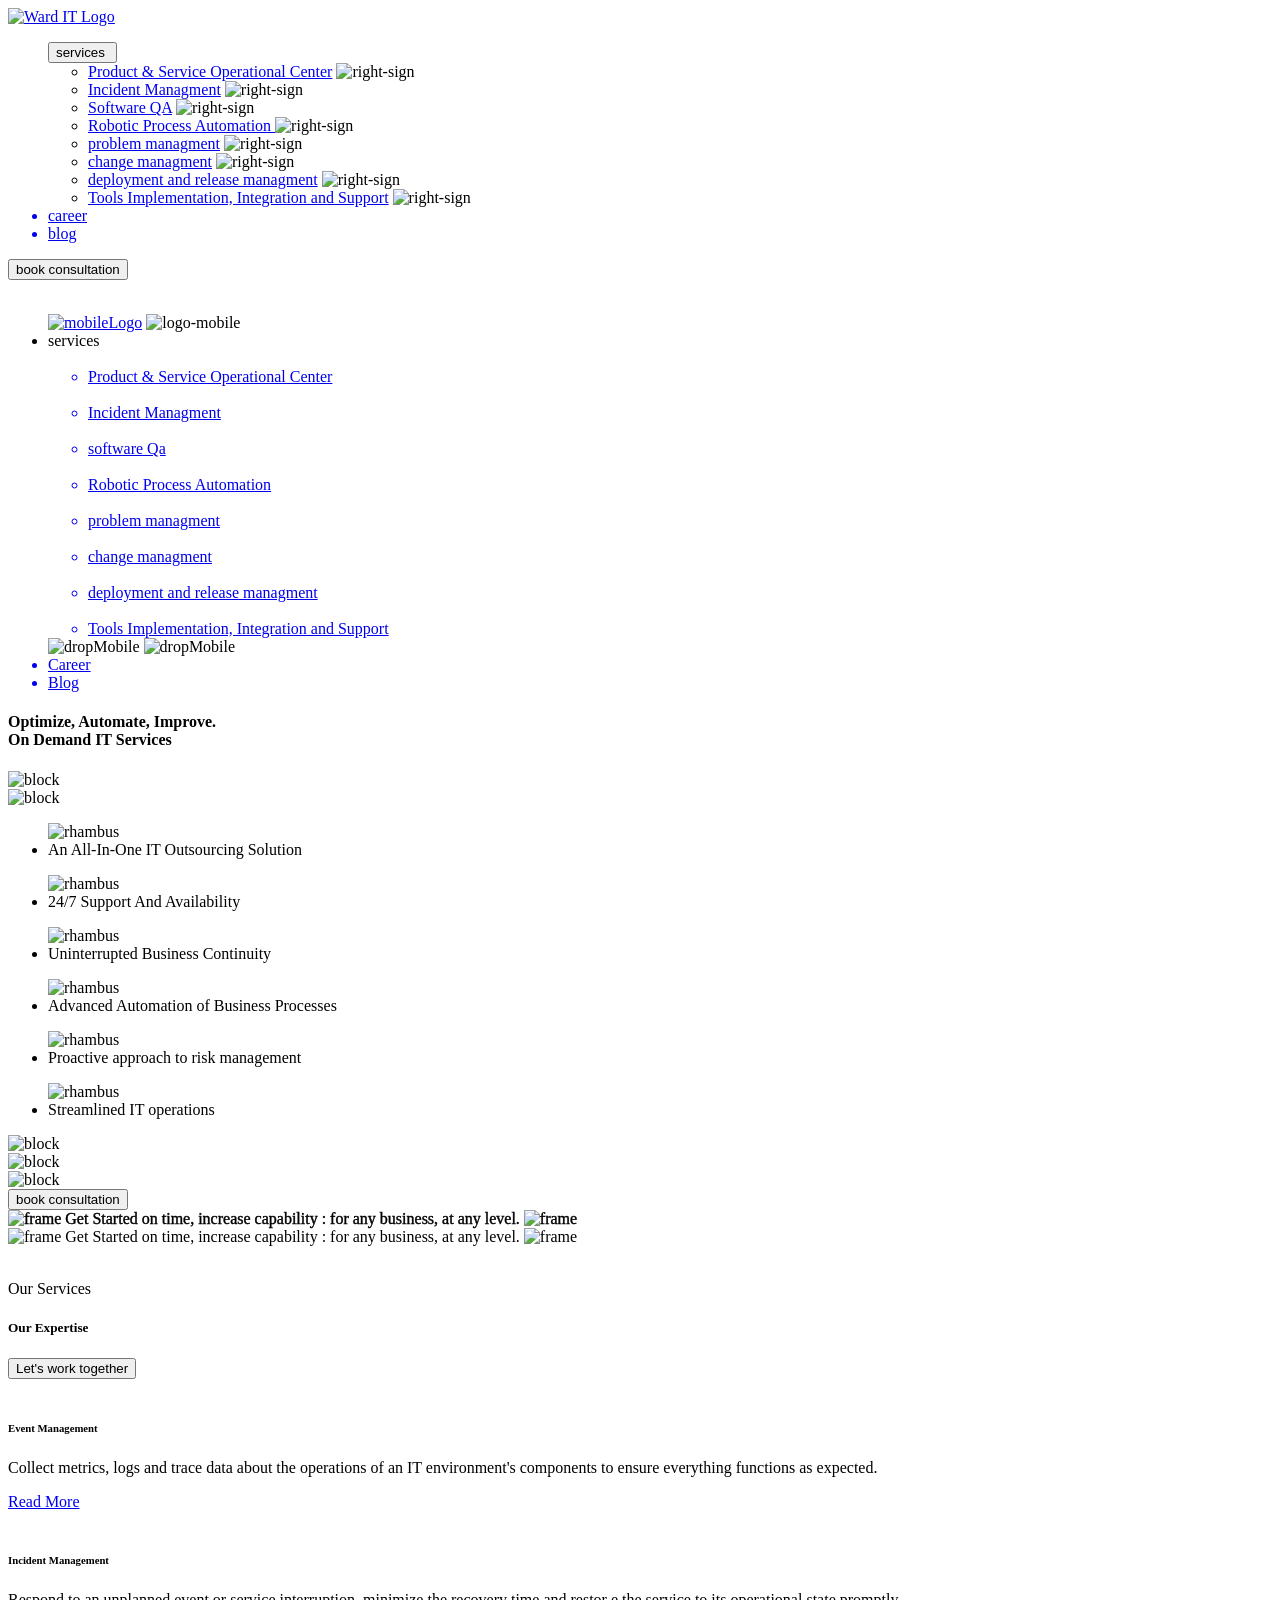
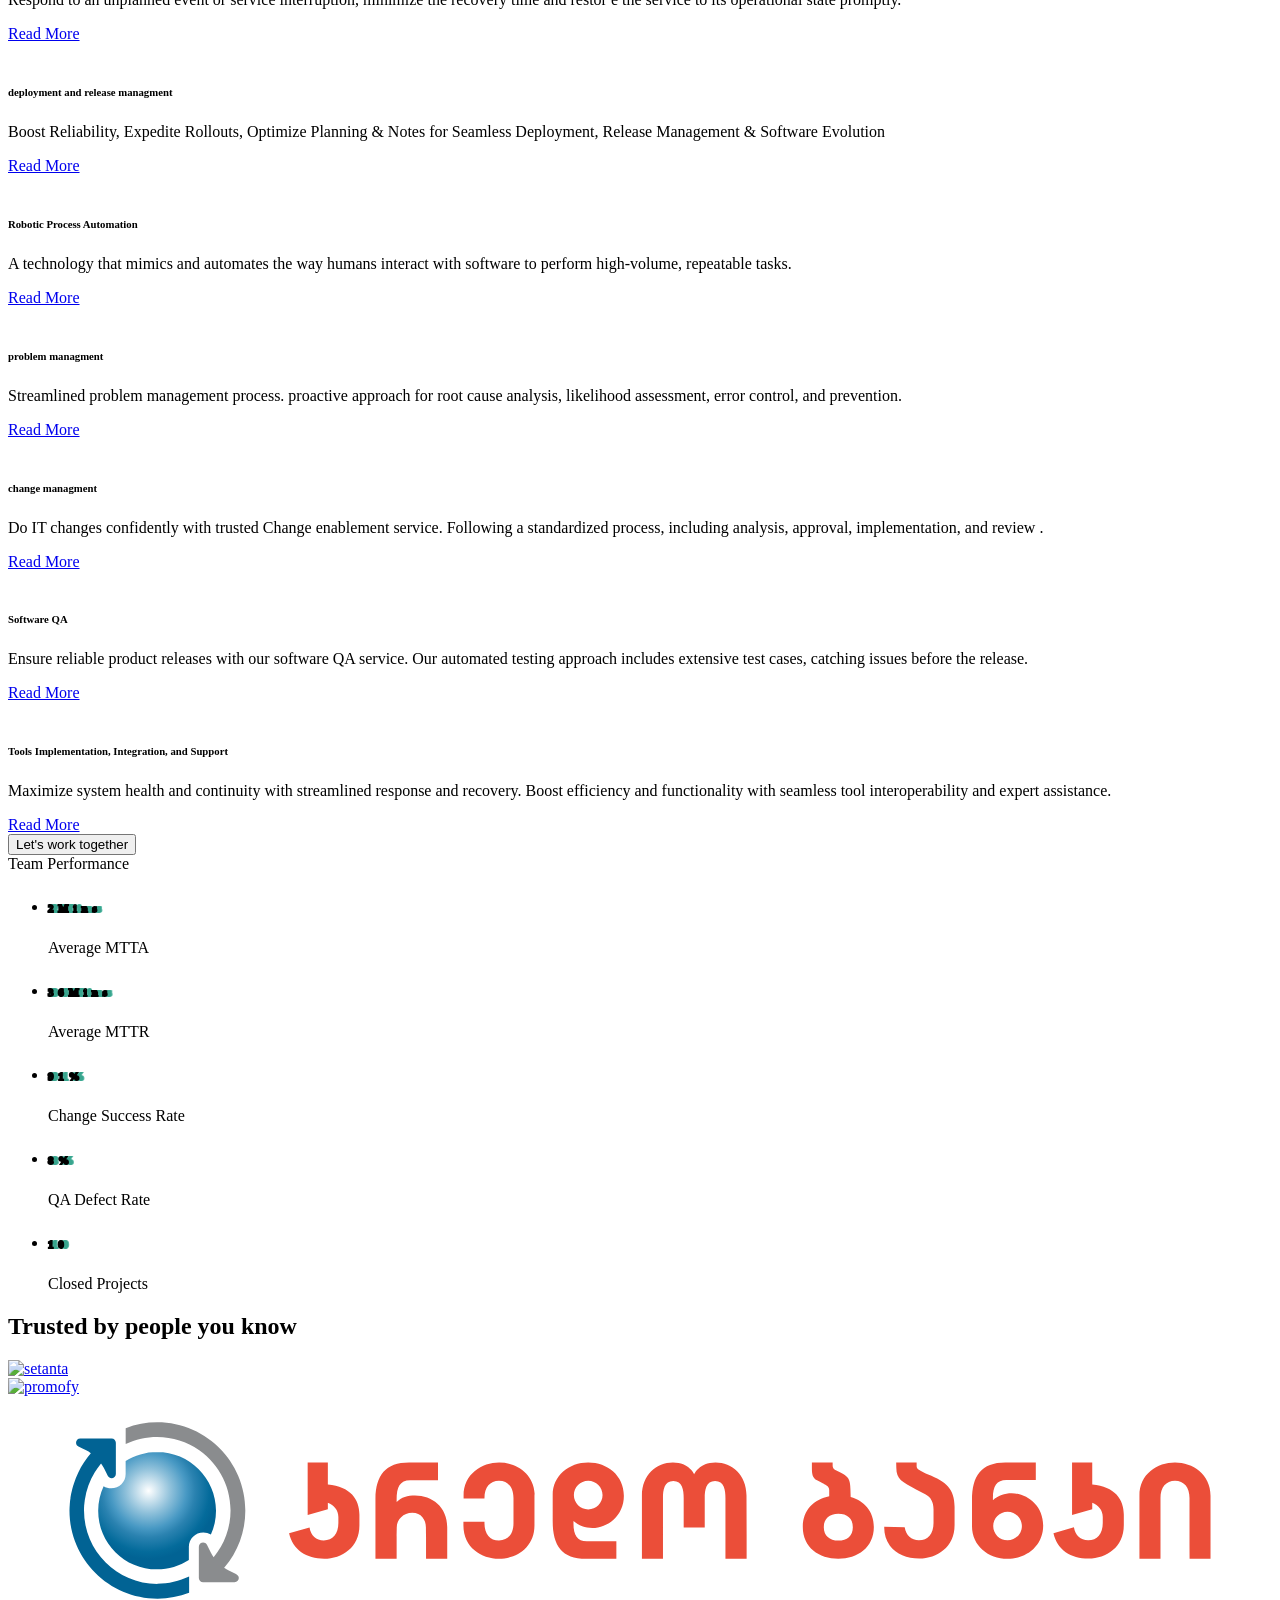
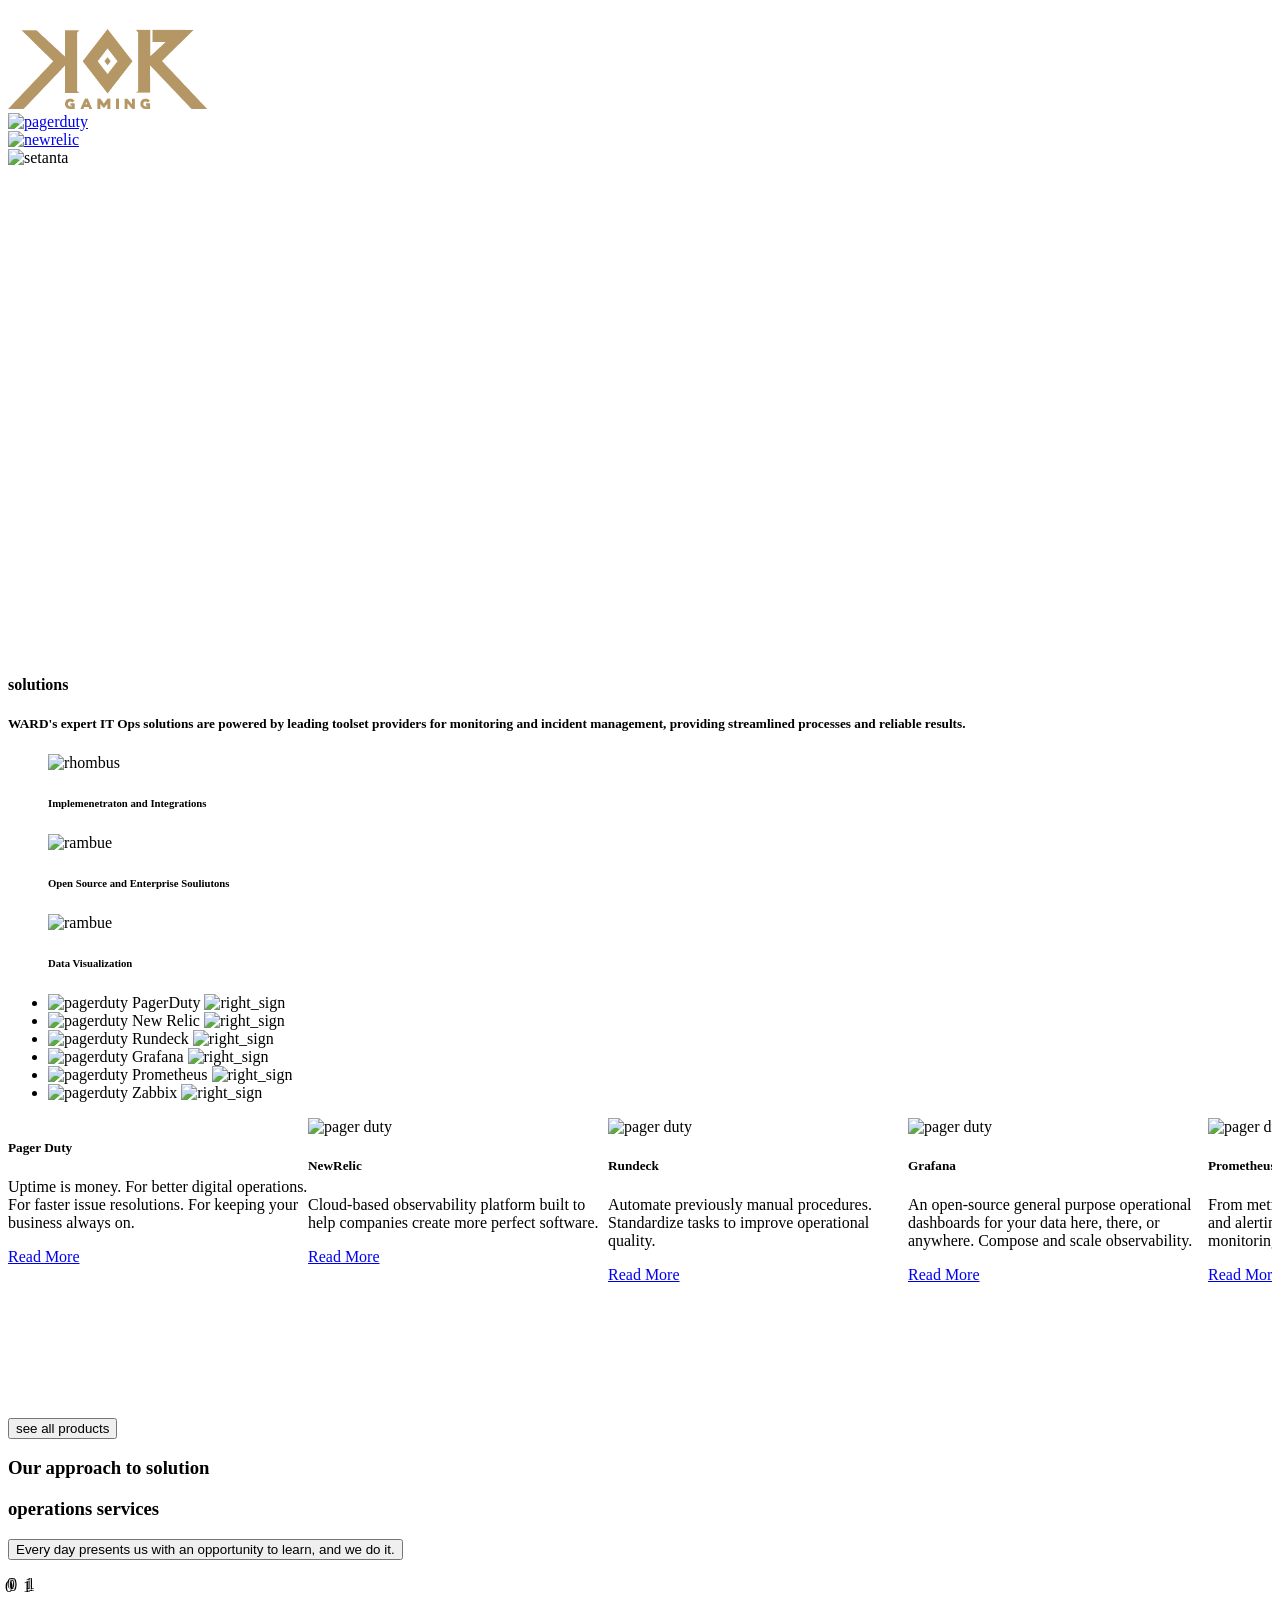
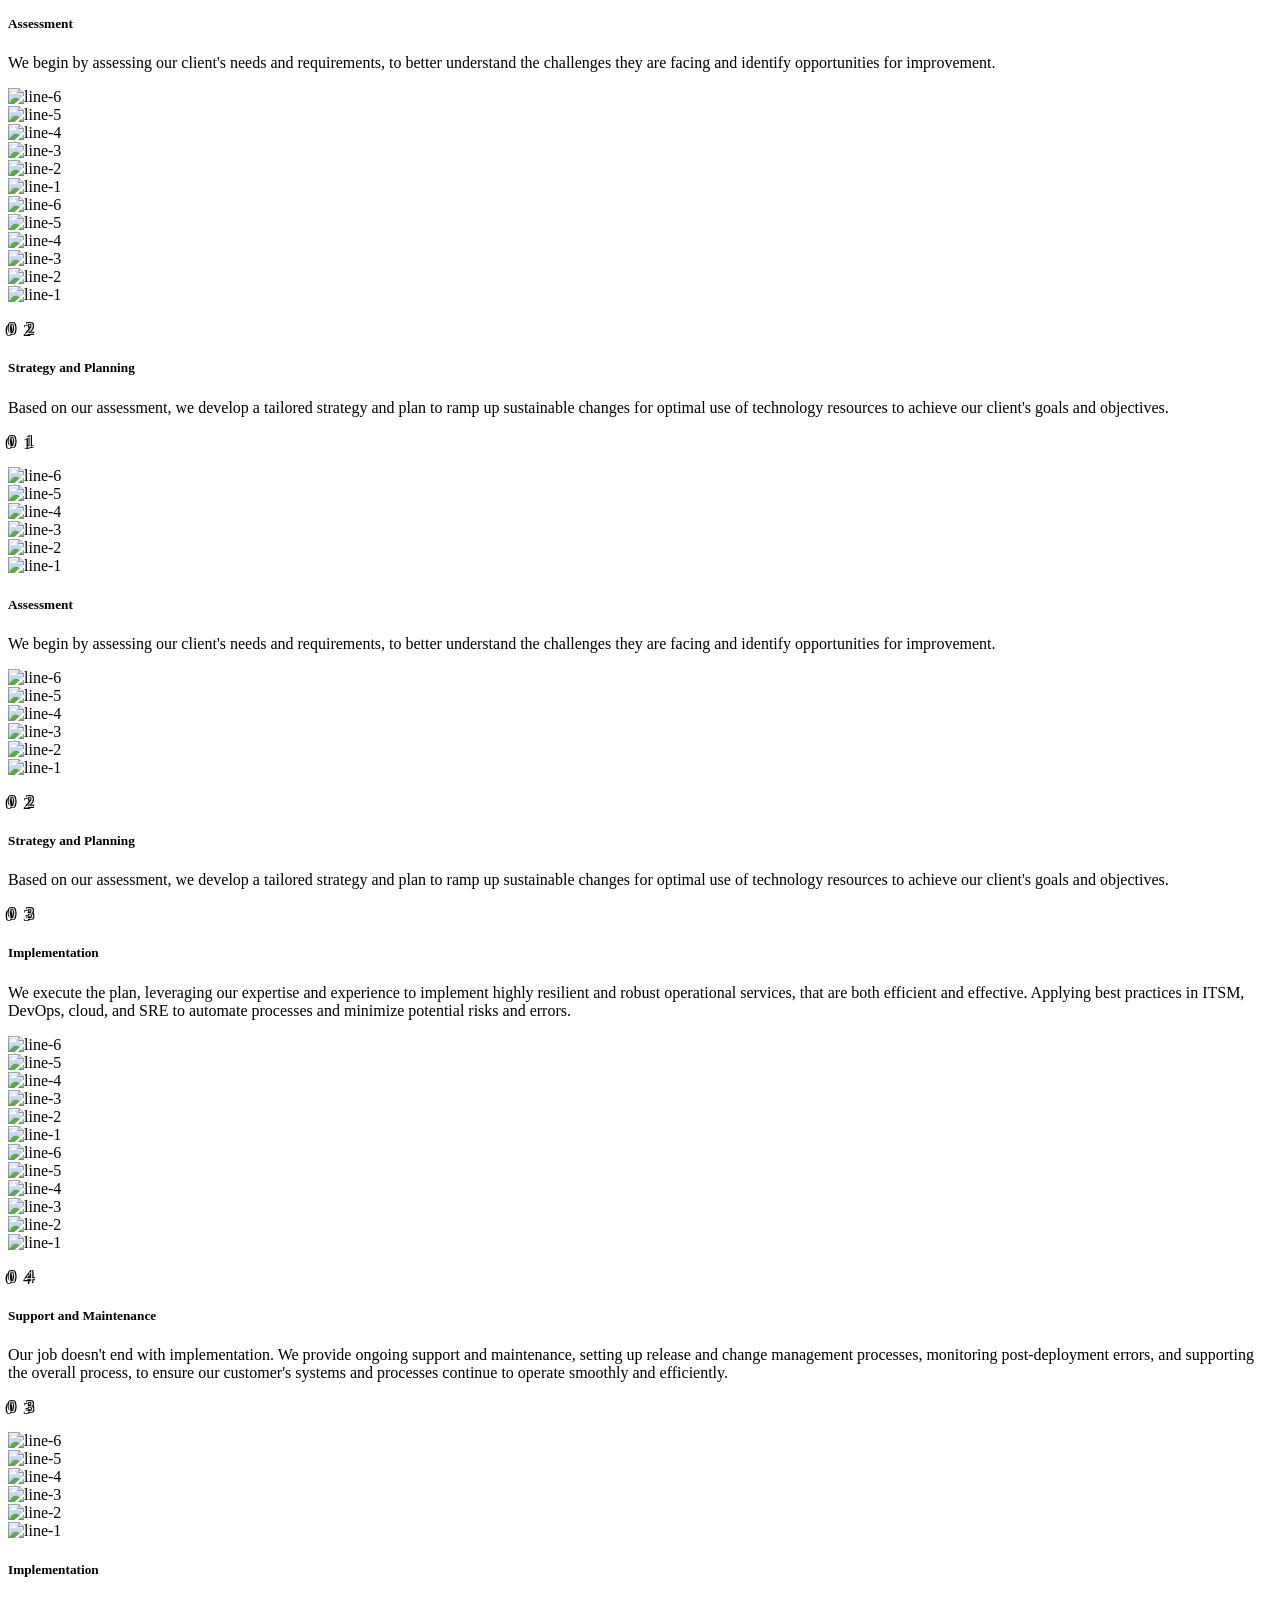
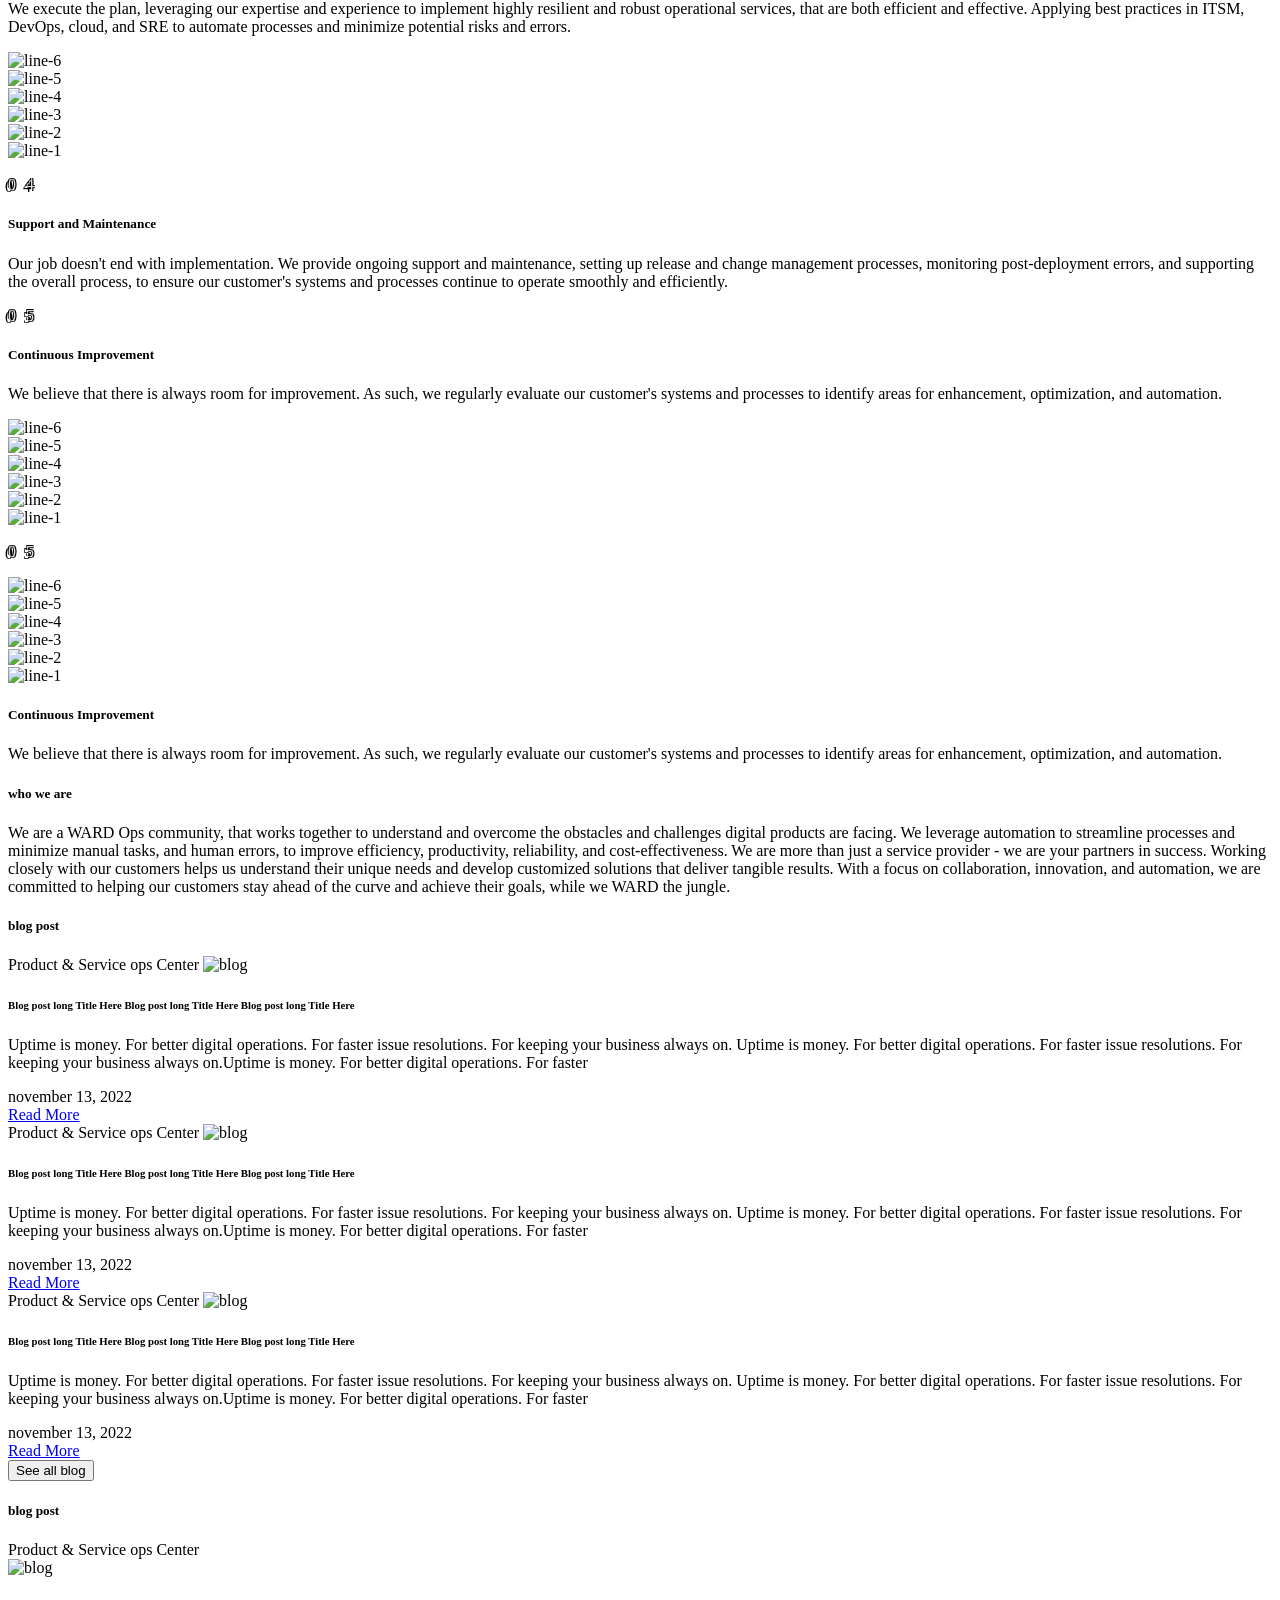
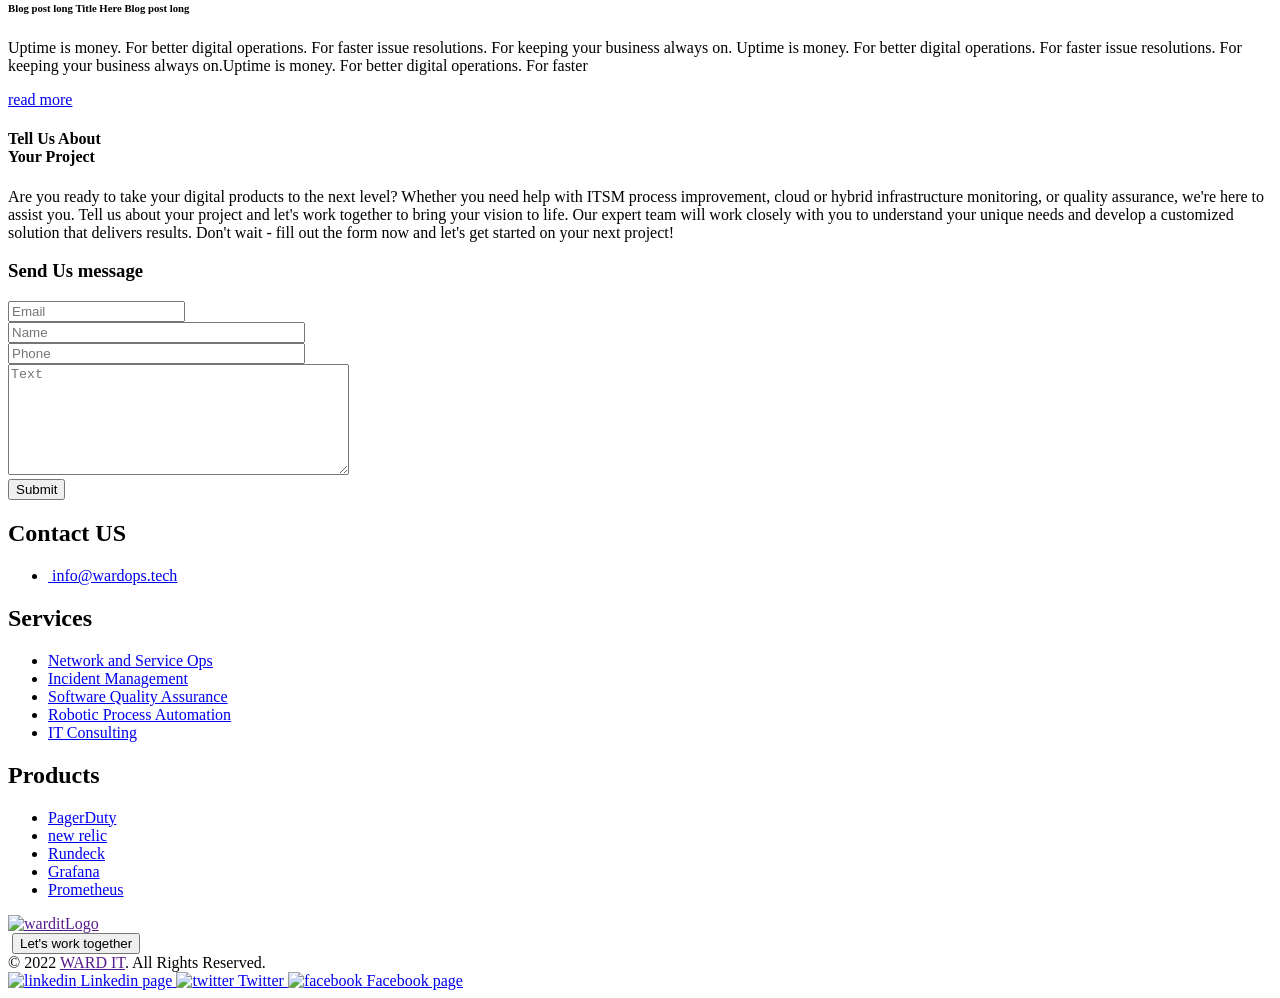
==== commit 5bd4ab89: "logo-vol-2" ====
--- a/index.html
+++ b/index.html
@@ -513,6 +513,16 @@
                      </div>
                      <div class="swiper-slide">
                         <div class="py-10">
+                           <img src="img/common-img/Credo.svg" alt="credo">
+                        </div>
+                     </div>
+                     <div class="swiper-slide">
+                        <div class="py-10">
+                           <img src="img/common-img/Kor.png" alt="kor">
+                        </div>
+                     </div>
+                     <div class="swiper-slide">
+                        <div class="py-10">
                            <img src="img/partners/pagerduty-2.svg" alt="pagerduty">
                         </div>
                      </div>
